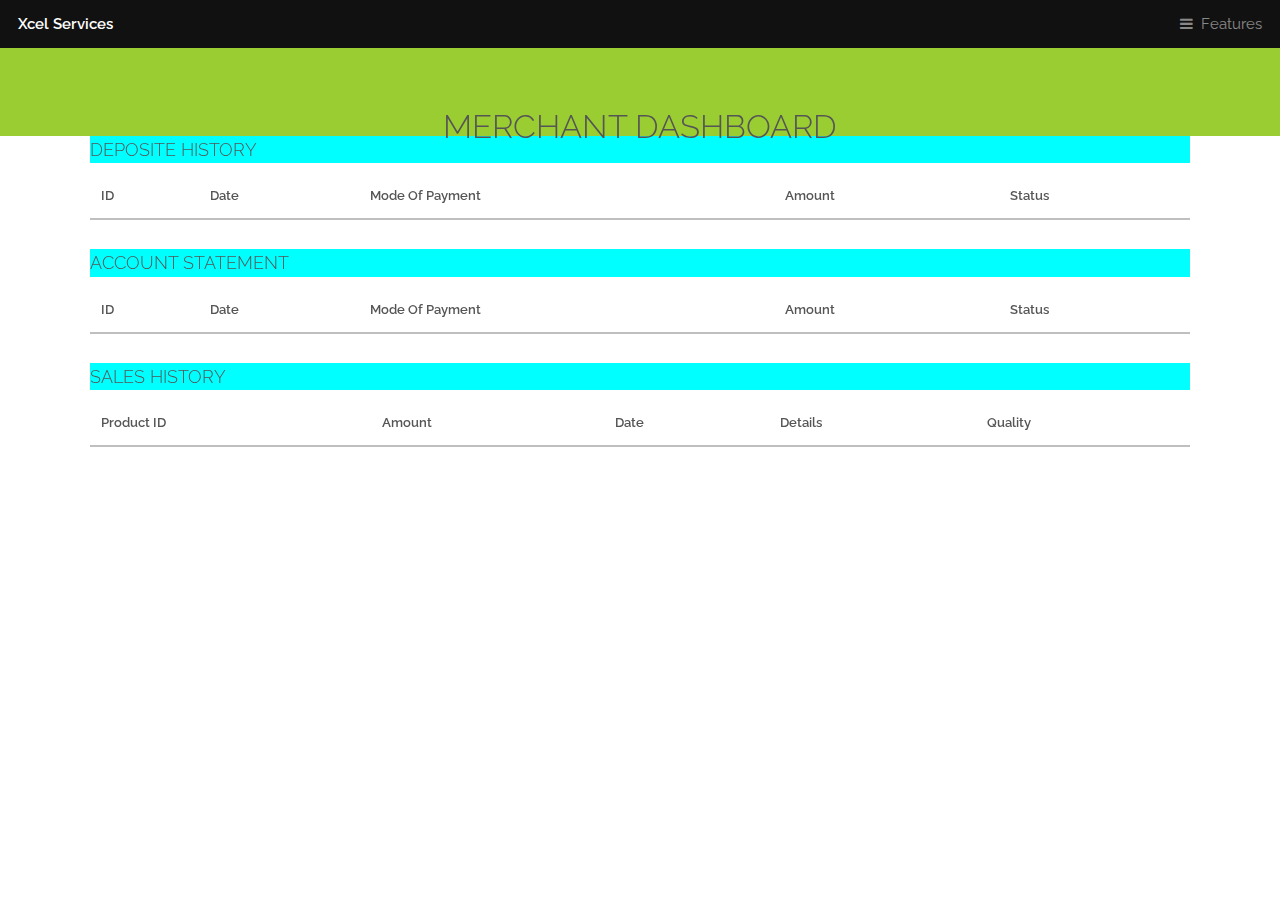
==== index.html @ 12b99ee1 "login merchant" ====
<!DOCTYPE HTML>

<html>
	<head>
		<title>XcelService</title>
		<meta charset="utf-8" />
		<meta name="viewport" content="width=device-width, initial-scale=1, user-scalable=no" />
		<meta name="description" content="" />
		<meta name="keywords" content="" />
		<link rel="stylesheet" href="assets/css/main.css" />
		<link rel="stylesheet" type="text/css" href="https://cdn.datatables.net/1.10.19/css/jquery.dataTables.min.css">
		<script src="https://ajax.googleapis.com/ajax/libs/jquery/3.4.0/jquery.min.js"></script>
		<link rel="stylesheet" type="text/css" href="css/style.css">

	</head>
	<body class="is-preload">

		<!-- Header -->
			<header id="header">
				<a class="logo" href="index.html">Xcel Services</a>
				<nav>
					<a href="#menu">Features</a>
				</nav>
			</header>
			<!-- Nav -->
			<nav id="menu">
				<ul class="links">
					<li><a href="">profile</a></li>
					<li><a href="changepassword.html">Change Password</a></li>
					<li><a href="" id="logout">Logout</a></li>
						</ul>
			</nav>

				<section class="wrapper">
				<div class="inner">
					<header class="special">
						<h2>Merchant DASHBOARD</h2>
					</header>
					</div>
					</section>
<!-- ------Table -->
<div class="inner">
<h3 class="H3">Deposite History</h3>
<table id="merchantlist" class="table table-bordered table-responsive-lg" >
	<thead class="dash-box dash-box-color-3">
	  <tr>
		<th>ID</th>
		<th>Date</th>
		<th>Mode Of Payment</th>
		<th>Amount</th>
		<th>Status</th>
		
	  </tr>
	</thead>
	<tbody>

	</tbody>
  </table>
	<h3 class="H3">Account Statement </h3>
	<table id="account" class="table table-bordered table-responsive-lg" >
		<thead class="dash-box dash-box-color-3">
		  <tr>
			<th>ID</th>
			<th>Date</th>
			<th>Mode Of Payment</th>
			<th>Amount</th>
			<th>Status</th>
			
		  </tr>
		</thead>
		<tbody>
	
		</tbody>
	  </table>
  
	<h3 class="H3">Sales History</h3>
	<table id="sales" class="table table-bordered table-responsive-lg" >
		<thead class="dash-box dash-box-color-3">
		  <tr>
			<th>Product ID </th>
			<th>Amount</th>
			<th>Date </th> 
			<th>Details </th>
			<th>Quality</th>
		   
		  </tr>
		</thead>
		<tbody>
	
		</tbody>
	  </table>
 
 
  </div>

		<!-- Scripts -->
			<script src="assets/js/jquery.min.js"></script>
			<script src="assets/js/browser.min.js"></script>
			<script src="assets/js/breakpoints.min.js"></script>
			<script src="assets/js/util.js"></script>
			<script src="assets/js/main.js"></script>
			<!--Data tables -->
			<script src="https://cdn.datatables.net/1.10.19/js/jquery.dataTables.min.js"></script>
  <script>
	$(document).ready(function () {
		$('#merchantlist').DataTable();
	});
</script>
<script>
	$(document).ready(function () {
		$('#sales').DataTable();
	});
</script>
<script>
	$(document).ready(function () {
		$('#account').DataTable();
	});
</script>

	</body>
</html>
---- assets/css/main.css ----
@import url(font-awesome.min.css);
@import url("https://fonts.googleapis.com/css?family=Raleway:200,300,400,500,600");
/*
	Industrious by TEMPLATED
	templated.co @templatedco
	Released for free under the Creative Commons Attribution 3.0 license (templated.co/license)
*/
/* Basic */
@-ms-viewport {
  width: device-width; }
body {
  -ms-overflow-style: scrollbar; }

@media screen and (max-width: 480px) {
  html, body {
    min-width: 320px; } }
html {
  box-sizing: border-box; }

*, *:before, *:after {
  box-sizing: inherit; }

body {
  background: #ffffff; }
  body.is-preload *, body.is-preload *:before, body.is-preload *:after {
    -moz-animation: none !important;
    -webkit-animation: none !important;
    -ms-animation: none !important;
    animation: none !important;
    -moz-transition: none !important;
    -webkit-transition: none !important;
    -ms-transition: none !important;
    transition: none !important; }

html, body, div, span, applet, object,
iframe, h1, h2, h3, h4, h5, h6, p, blockquote,
pre, a, abbr, acronym, address, big, cite,
code, del, dfn, em, img, ins, kbd, q, s, samp,
small, strike, strong, sub, sup, tt, var, b,
u, i, center, dl, dt, dd, ol, ul, li, fieldset,
form, label, legend, table, caption, tbody,
tfoot, thead, tr, th, td, article, aside,
canvas, details, embed, figure, figcaption,
footer, header, hgroup, menu, nav, output, ruby,
section, summary, time, mark, audio, video {
  margin: 0;
  padding: 0;
  border: 0;
  font-size: 100%;
  font: inherit;
  vertical-align: baseline; }

article, aside, details, figcaption, figure,
footer, header, hgroup, menu, nav, section {
  display: block; }

body {
  line-height: 1; }

ol, ul {
  list-style: none; }

blockquote, q {
  quotes: none; }
  blockquote:before, blockquote:after, q:before, q:after {
    content: '';
    content: none; }

table {
  border-collapse: collapse;
  border-spacing: 0; }

body {
  -webkit-text-size-adjust: none; }

mark {
  background-color: transparent;
  color: inherit; }

input::-moz-focus-inner {
  border: 0;
  padding: 0; }

input, select, textarea {
  -moz-appearance: none;
  -webkit-appearance: none;
  -ms-appearance: none;
  appearance: none; }

/* Typography */
html {
  font-size: 13pt; }
  @media screen and (max-width: 1680px) {
    html {
      font-size: 11pt; } }
  @media screen and (max-width: 980px) {
    html {
      font-size: 12pt; } }
  @media screen and (max-width: 480px) {
    html {
      font-size: 11pt; } }

body {
  background-color: #ffffff;
  color: #444444; }

body, input, select, textarea {
  font-family: "Raleway", Arial, Helvetica, sans-serif;
  font-weight: 400;
  font-size: 1rem;
  line-height: 1.65; }

a {
  -moz-transition: color 0.2s ease-in-out;
  -webkit-transition: color 0.2s ease-in-out;
  -ms-transition: color 0.2s ease-in-out;
  transition: color 0.2s ease-in-out;
  text-decoration: underline; }
  a:hover {
    text-decoration: none; }

strong, b {
  font-weight: 600; }

em, i {
  font-style: italic; }

p {
  margin: 0 0 2rem 0; }

header.special {
  text-align: center;
  margin-bottom: 4rem; 
}
  header.special p {
    max-width: 75%;
    margin-left: auto;
    margin-right: auto; }

h1, h2, h3, h4, h5, h6 {
  font-weight: 300;
  line-height: 1.5;
  text-transform: uppercase;
  margin: 0 0 1.5rem 0; }
  h1 a, h2 a, h3 a, h4 a, h5 a, h6 a {
    color: inherit;
    text-decoration: none; }

h1 {
  font-size: 3rem;
  line-height: 1.2; }

h2 {
  font-size: 2.25rem;
  line-height: 1.3; }

h3 {
  font-size: 1.25rem; }

h4 {
  font-size: 1rem; }

h5 {
  font-size: 0.9rem; }

h6 {
  font-size: 0.7rem; }

@media screen and (max-width: 736px) {
  h1 {
    font-size: 2.75rem;
    line-height: 1.3; }

  h2 {
    font-size: 1.75rem;
    line-height: 1.5; }

  h3 {
    font-size: 1.25rem; } }
sub {
  font-size: 0.8rem;
  position: relative;
  top: 0.5rem; }

sup {
  font-size: 0.8rem;
  position: relative;
  top: -0.5rem; }

blockquote {
  border-left: solid 0.5rem;
  font-style: italic;
  margin: 0 0 2rem 0;
  padding: 1rem 0 1rem 2rem; }

code {
  border-radius: 4px;
  border: solid 1px;
  font-family: "Courier New", monospace;
  font-size: 0.9rem;
  margin: 0 0.25rem;
  padding: 0.25rem 0.65rem; }

pre {
  -webkit-overflow-scrolling: touch;
  font-family: "Courier New", monospace;
  font-size: 0.9rem;
  margin: 0 0 2rem 0; }
  pre code {
    display: block;
    line-height: 1.75;
    padding: 1rem 1.5rem;
    overflow-x: auto; }

hr {
  border: 0;
  border-bottom: solid 1px;
  margin: 2rem 0; }
  hr.major {
    margin: 4rem 0; }

input, select, textarea {
  color: #555555; }

a {
  color: #ce1b28; }

strong, b {
  color: #555555; }

h1, h2, h3, h4, h5, h6 {
  color: #555555; }

blockquote {
  border-left-color: rgba(0, 0, 0, 0.25); }

code {
  background: rgba(0, 0, 0, 0.075);
  border-color: rgba(0, 0, 0, 0.25); }

hr {
  border-bottom-color: rgba(0, 0, 0, 0.25); }

/* Inner */
.inner {
  margin: 0 auto;
  width: 75rem;
  max-width: calc(100% - 6rem); }
  @media screen and (max-width: 480px) {
    .inner {
      max-width: calc(100% - 3rem); } }

/* Button */
input[type="submit"],
input[type="reset"],
input[type="button"],
button,
.button {
  -moz-appearance: none;
  -webkit-appearance: none;
  -ms-appearance: none;
  appearance: none;
  -moz-transition: background-color 0.2s ease-in-out, box-shadow 0.2s ease-in-out, color 0.2s ease-in-out;
  -webkit-transition: background-color 0.2s ease-in-out, box-shadow 0.2s ease-in-out, color 0.2s ease-in-out;
  -ms-transition: background-color 0.2s ease-in-out, box-shadow 0.2s ease-in-out, color 0.2s ease-in-out;
  transition: background-color 0.2s ease-in-out, box-shadow 0.2s ease-in-out, color 0.2s ease-in-out;
  border: 0;
  border-radius: 4px;
  cursor: pointer;
  display: inline-block;
  font-weight: 600;
  height: 3.25rem;
  line-height: 3.25rem;
  padding: 0 1.75rem;
  text-align: center;
  text-decoration: none;
  white-space: nowrap; }
  input[type="submit"].small,
  input[type="reset"].small,
  input[type="button"].small,
  button.small,
  .button.small {
    font-size: 0.8rem;
    height: 2.4375rem;
    line-height: 2.4375rem;
    padding: 0 1.25rem; }
  input[type="submit"].large,
  input[type="reset"].large,
  input[type="button"].large,
  button.large,
  .button.large {
    font-size: 1.35rem;
    height: 4.0625rem;
    line-height: 4.0625rem;
    padding: 0 2rem; }
  input[type="submit"].wide,
  input[type="reset"].wide,
  input[type="button"].wide,
  button.wide,
  .button.wide {
    min-width: 13rem; }
  input[type="submit"].icon:before,
  input[type="reset"].icon:before,
  input[type="button"].icon:before,
  button.icon:before,
  .button.icon:before {
    margin-right: 0.5rem; }
  input[type="submit"].fit,
  input[type="reset"].fit,
  input[type="button"].fit,
  button.fit,
  .button.fit {
    width: 100%; }
  input[type="submit"].disabled, input[type="submit"]:disabled,
  input[type="reset"].disabled,
  input[type="reset"]:disabled,
  input[type="button"].disabled,
  input[type="button"]:disabled,
  button.disabled,
  button:disabled,
  .button.disabled,
  .button:disabled {
    pointer-events: none;
    opacity: 0.25; }

input[type="submit"],
input[type="reset"],
input[type="button"],
button,
.button {
  background-color: transparent;
  box-shadow: inset 0 0 0 1px #555555;
  color: #555555 !important; }
  input[type="submit"]:hover,
  input[type="reset"]:hover,
  input[type="button"]:hover,
  button:hover,
  .button:hover {
    box-shadow: inset 0 0 0 1px #ce1b28;
    color: #ce1b28 !important; }
    input[type="submit"]:hover:active,
    input[type="reset"]:hover:active,
    input[type="button"]:hover:active,
    button:hover:active,
    .button:hover:active {
      background-color: rgba(206, 27, 40, 0.25); }
  input[type="submit"].primary,
  input[type="reset"].primary,
  input[type="button"].primary,
  button.primary,
  .button.primary {
    box-shadow: none;
    background-color: #ce1b28;
    color: #ffffff !important; }
    input[type="submit"].primary:hover,
    input[type="reset"].primary:hover,
    input[type="button"].primary:hover,
    button.primary:hover,
    .button.primary:hover {
      background-color: #e2212f;
      box-shadow: none; }
      input[type="submit"].primary:hover:active,
      input[type="reset"].primary:hover:active,
      input[type="button"].primary:hover:active,
      button.primary:hover:active,
      .button.primary:hover:active {
        background-color: #b71824; }

/* Form */
form {
  margin: 0 0 2rem 0; }

input[type="text"],
input[type="password"],
input[type="email"],
input[type="tel"],
input[type="search"],
input[type="url"],
select,
textarea {
  -moz-appearance: none;
  -webkit-appearance: none;
  -ms-appearance: none;
  appearance: none;
  border-radius: 4px;
  border: none;
  border: solid 1px;
  color: inherit;
  display: block;
  outline: 0;
  padding: 0 1rem;
  text-decoration: none;
  width: 100%; }
  input[type="text"]:invalid,
  input[type="password"]:invalid,
  input[type="email"]:invalid,
  input[type="tel"]:invalid,
  input[type="search"]:invalid,
  input[type="url"]:invalid,
  select:invalid,
  textarea:invalid {
    box-shadow: none; }

label {
  display: block;
  font-size: 1rem;
  font-weight: 600;
  margin: 0 0 1rem 0; }

input[type="text"],
input[type="password"],
input[type="email"],
input[type="tel"],
input[type="search"],
input[type="url"] {
  height: 3.25rem; }

select {
  background-size: 1.25rem;
  background-repeat: no-repeat;
  background-position: calc(100% - 1rem) center;
  height: 3.25rem;
  padding-right: 3.25rem;
  text-overflow: ellipsis; }
  select:focus::-ms-value {
    background-color: transparent; }
  select::-ms-expand {
    display: none; }

textarea {
  padding: 0.75rem 1rem; }

input[type="checkbox"],
input[type="radio"] {
  -moz-appearance: none;
  -webkit-appearance: none;
  -ms-appearance: none;
  appearance: none;
  display: block;
  float: left;
  margin-right: -2rem;
  opacity: 0;
  width: 1rem;
  z-index: -1; }
  input[type="checkbox"] + label,
  input[type="radio"] + label {
    text-decoration: none;
    cursor: pointer;
    display: inline-block;
    font-size: 1rem;
    font-weight: 400;
    padding-left: 2.825rem;
    padding-right: 0.875rem;
    position: relative; }
    input[type="checkbox"] + label:before,
    input[type="radio"] + label:before {
      -moz-osx-font-smoothing: grayscale;
      -webkit-font-smoothing: antialiased;
      font-family: FontAwesome;
      font-style: normal;
      font-weight: normal;
      text-transform: none !important; }
    input[type="checkbox"] + label:before,
    input[type="radio"] + label:before {
      border-radius: 4px;
      border: solid 1px;
      content: '';
      display: inline-block;
      height: 1.95rem;
      left: 0;
      line-height: 1.86875rem;
      position: absolute;
      text-align: center;
      top: -0.1625rem;
      width: 1.95rem; }
  input[type="checkbox"]:checked + label:before,
  input[type="radio"]:checked + label:before {
    content: '\f00c'; }

input[type="checkbox"] + label:before {
  border-radius: 4px; }

input[type="radio"] + label:before {
  border-radius: 100%; }

::-webkit-input-placeholder {
  opacity: 1.0; }

:-moz-placeholder {
  opacity: 1.0; }

::-moz-placeholder {
  opacity: 1.0; }

:-ms-input-placeholder {
  opacity: 1.0; }

label {
  color: #555555; }

input[type="text"],
input[type="password"],
input[type="email"],
input[type="tel"],
input[type="search"],
input[type="url"],
select,
textarea {
  background-color: rgba(0, 0, 0, 0.075);
  border-color: rgba(0, 0, 0, 0.25); }
  input[type="text"]:focus,
  input[type="password"]:focus,
  input[type="email"]:focus,
  input[type="tel"]:focus,
  input[type="search"]:focus,
  input[type="url"]:focus,
  select:focus,
  textarea:focus {
    border-color: #ce1b28;
    box-shadow: 0 0 0 1px #ce1b28; }

select {
  background-image: url("data:image/svg+xml;charset=utf8,%3Csvg xmlns='http://www.w3.org/2000/svg' width='40' height='40' preserveAspectRatio='none' viewBox='0 0 40 40'%3E%3Cpath d='M9.4,12.3l10.4,10.4l10.4-10.4c0.2-0.2,0.5-0.4,0.9-0.4c0.3,0,0.6,0.1,0.9,0.4l3.3,3.3c0.2,0.2,0.4,0.5,0.4,0.9 c0,0.4-0.1,0.6-0.4,0.9L20.7,31.9c-0.2,0.2-0.5,0.4-0.9,0.4c-0.3,0-0.6-0.1-0.9-0.4L4.3,17.3c-0.2-0.2-0.4-0.5-0.4-0.9 c0-0.4,0.1-0.6,0.4-0.9l3.3-3.3c0.2-0.2,0.5-0.4,0.9-0.4S9.1,12.1,9.4,12.3z' fill='rgba(0, 0, 0, 0.25)' /%3E%3C/svg%3E"); }
  select option {
    color: #444444;
    background-color: #ffffff; }

input[type="checkbox"] + label,
input[type="radio"] + label {
  color: #444444; }
  input[type="checkbox"] + label:before,
  input[type="radio"] + label:before {
    background: rgba(0, 0, 0, 0.075);
    border-color: rgba(0, 0, 0, 0.25); }
input[type="checkbox"]:checked + label:before,
input[type="radio"]:checked + label:before {
  background-color: #ce1b28;
  border-color: #ce1b28;
  color: #ffffff; }
input[type="checkbox"]:focus + label:before,
input[type="radio"]:focus + label:before {
  border-color: #ce1b28;
  box-shadow: 0 0 0 1px #ce1b28; }

::-webkit-input-placeholder {
  color: #bbbbbb !important; }

:-moz-placeholder {
  color: #bbbbbb !important; }

::-moz-placeholder {
  color: #bbbbbb !important; }

:-ms-input-placeholder {
  color: #bbbbbb !important; }

/* List */
ol {
  list-style: decimal;
  margin: 0 0 2rem 0;
  padding-left: 1.25rem; }
  ol li {
    padding-left: 0.25rem; }

ul {
  list-style: disc;
  margin: 0 0 2rem 0;
  padding-left: 1rem; }
  ul li {
    padding-left: 0.325rem; }
  ul.plain {
    list-style: none;
    padding-left: 0; }
    ul.plain li {
      margin-bottom: 1rem; }
      ul.plain li .icon {
        border-radius: 4px;
        color: #ffffff;
        display: inline-block;
        margin-right: 1rem;
        text-align: center;
        width: 2rem;
        height: 2rem;
        line-height: 2rem;
        background: rgba(0, 0, 0, 0.5); }
  ul.alt {
    list-style: none;
    padding-left: 0; }
    ul.alt li {
      border-top: solid 1px;
      padding: 0.75rem 0; }
      ul.alt li:first-child {
        border-top: 0;
        padding-top: 0; }
      ul.alt li:last-child {
        padding-bottom: 0; }

dl {
  margin: 0 0 2rem 0; }
  dl dt {
    display: block;
    font-weight: 600;
    margin: 0 0 1rem 0; }
  dl dd {
    margin-left: 1.5rem; }

ul.alt li {
  border-top-color: rgba(0, 0, 0, 0.25); }
.wrapper{
  background-color: yellowgreen;
height: 6px;}
/* Table */
.table-wrapper {
  -webkit-overflow-scrolling: touch;
  overflow-x: auto; }

table {
  margin: 0 0 2rem 0;
  width: 100%; }
  table tbody tr {
    border: solid 1px;
    border-left: 0;
    border-right: 0; }
  table td {
    padding: 0.75rem 0.75rem; }
  table th {
    font-size: 0.9rem;
    font-weight: 600;
    padding: 0 0.75rem 0.75rem 0.75rem;
    text-align: left; }
  table thead {
    border-bottom: solid 2px; }
  table tfoot {
    border-top: solid 2px; }
  table.alt {
    border-collapse: separate; }
    table.alt tbody tr td {
      border: solid 1px;
      border-left-width: 0;
      border-top-width: 0; }
      table.alt tbody tr td:first-child {
        border-left-width: 1px; }
    table.alt tbody tr:first-child td {
      border-top-width: 1px; }
    table.alt thead {
      border-bottom: 0; }
    table.alt tfoot {
      border-top: 0; }

table tbody tr {
  border-color: rgba(0, 0, 0, 0.25); }
  table tbody tr:nth-child(2n + 1) {
    background-color: rgba(0, 0, 0, 0.075); }
table th {
  color: #555555; }
table thead {
  border-bottom-color: rgba(0, 0, 0, 0.25); }
table tfoot {
  border-top-color: rgba(0, 0, 0, 0.25); }
table.alt tbody tr td {
  border-color: rgba(0, 0, 0, 0.25); }

/* Highlights */
.highlights {
  width: 100%;
  margin: 2.5rem 0;
  display: -moz-flex;
  display: -webkit-flex;
  display: -ms-flex;
  display: flex;
  -moz-flex-wrap: wrap;
  -webkit-flex-wrap: wrap;
  -ms-flex-wrap: wrap;
  flex-wrap: wrap;
  /* background-color: #111111; */
  -moz-align-items: -moz-stretch;
  -webkit-align-items: -webkit-stretch;
  -ms-align-items: -ms-stretch;
  align-items: stretch; }
  .highlights > * {
    -moz-flex-shrink: 1;
    -webkit-flex-shrink: 1;
    -ms-flex-shrink: 1;
    flex-shrink: 1;
    -moz-flex-grow: 0;
    -webkit-flex-grow: 0;
    -ms-flex-grow: 0;
    flex-grow: 0; }
  .highlights > * {
    width: 33.3333333333%; }
  .highlights > * {
    padding: 1.5rem;
    width: calc(33.3333333333% + 1rem); }
  .highlights > :nth-child(-n + 3) {
    padding-top: 0; }
  .highlights > :nth-last-child(-n + 3) {
    padding-bottom: 0; }
  .highlights > :nth-child(3n + 1) {
    padding-left: 0; }
  .highlights > :nth-child(3n) {
    padding-right: 0; }
  .highlights > :nth-child(3n + 1),
  .highlights > :nth-child(3n) {
    width: calc(33.3333333333% + -0.5rem); }
  .highlights .content {
    border-radius: 4px;
    height: 100%;
    background-color: #ce1b28;
    padding: 3rem;
    text-align: center; }
    .highlights .content .icon {
      font-size: 5rem; }
  .highlights > div > :last-child {
    margin-bottom: 0; }
  @media screen and (max-width: 980px) {
    .highlights > * {
      width: 50%; }
    .highlights > * {
      padding: 1rem;
      width: calc(33.3333333333% + 0.6666666667rem); }
    .highlights > :nth-child(-n + 3) {
      padding-top: 1rem; }
    .highlights > :nth-last-child(-n + 3) {
      padding-bottom: 1rem; }
    .highlights > :nth-child(3n + 1) {
      padding-left: 1rem; }
    .highlights > :nth-child(3n) {
      padding-right: 1rem; }
    .highlights > :nth-child(3n + 1),
    .highlights > :nth-child(3n) {
      padding: 1rem;
      width: calc(50% + 1rem); }
    .highlights > * {
      padding: 1rem;
      width: calc(50% + 1rem); }
    .highlights > :nth-child(-n + 2) {
      padding-top: 0; }
    .highlights > :nth-last-child(-n + 2) {
      padding-bottom: 0; }
    .highlights > :nth-child(2n + 1) {
      padding-left: 0; }
    .highlights > :nth-child(2n) {
      padding-right: 0; }
    .highlights > :nth-child(2n + 1),
    .highlights > :nth-child(2n) {
      width: calc(50% + 0rem); }
    .highlights .content {
      padding: 2rem; } }
  @media screen and (max-width: 736px) {
    .highlights > * {
      width: 100%; }
    .highlights > * {
      padding: 1rem;
      width: calc(33.3333333333% + 0.6666666667rem); }
    .highlights > :nth-child(-n + 3) {
      padding-top: 1rem; }
    .highlights > :nth-last-child(-n + 3) {
      padding-bottom: 1rem; }
    .highlights > :nth-child(3n + 1) {
      padding-left: 1rem; }
    .highlights > :nth-child(3n) {
      padding-right: 1rem; }
    .highlights > :nth-child(3n + 1),
    .highlights > :nth-child(3n) {
      padding: 1rem;
      width: calc(100% + 2rem); }
    .highlights > * {
      padding: 1rem;
      width: calc(50% + 1rem); }
    .highlights > :nth-child(-n + 2) {
      padding-top: 1rem; }
    .highlights > :nth-last-child(-n + 2) {
      padding-bottom: 1rem; }
    .highlights > :nth-child(2n + 1) {
      padding-left: 1rem; }
    .highlights > :nth-child(2n) {
      padding-right: 1rem; }
    .highlights > :nth-child(2n + 1),
    .highlights > :nth-child(2n) {
      padding: 1rem;
      width: calc(100% + 2rem); }
    .highlights > * {
      padding: 1rem;
      width: calc(100% + 2rem); }
    .highlights > :nth-child(-n + 1) {
      padding-top: 0; }
    .highlights > :nth-last-child(-n + 1) {
      padding-bottom: 0; }
    .highlights > :nth-child(1n + 1) {
      padding-left: 0; }
    .highlights > :nth-child(1n) {
      padding-right: 0; }
    .highlights > :nth-child(1n + 1),
    .highlights > :nth-child(1n) {
      width: calc(100% + 1rem); } }

.highlights .content {
  background: #111111;
  box-shadow: 0px 0px 4px 1px rgba(0, 0, 0, 0.025); }

/* Testimonials */
.testimonials {
  margin: 2.5rem 0;
  width: 100%;
  display: -moz-flex;
  display: -webkit-flex;
  display: -ms-flex;
  display: flex;
  -moz-flex-wrap: wrap;
  -webkit-flex-wrap: wrap;
  -ms-flex-wrap: wrap;
  flex-wrap: wrap;
  -moz-align-items: -moz-stretch;
  -webkit-align-items: -webkit-stretch;
  -ms-align-items: -ms-stretch;
  align-items: stretch; }
  .testimonials > * {
    -moz-flex-shrink: 1;
    -webkit-flex-shrink: 1;
    -ms-flex-shrink: 1;
    flex-shrink: 1;
    -moz-flex-grow: 0;
    -webkit-flex-grow: 0;
    -ms-flex-grow: 0;
    flex-grow: 0; }
  .testimonials > * {
    width: 33.3333333333%; }
  .testimonials > * {
    padding: 1.5rem;
    width: calc(33.3333333333% + 1rem); }
  .testimonials > :nth-child(-n + 3) {
    padding-top: 0; }
  .testimonials > :nth-last-child(-n + 3) {
    padding-bottom: 0; }
  .testimonials > :nth-child(3n + 1) {
    padding-left: 0; }
  .testimonials > :nth-child(3n) {
    padding-right: 0; }
  .testimonials > :nth-child(3n + 1),
  .testimonials > :nth-child(3n) {
    width: calc(33.3333333333% + -0.5rem); }
  .testimonials .content {
    border-radius: 4px;
    height: 100%;
    padding: 3rem; }
    .testimonials .content .author {
      display: -moz-flex;
      display: -webkit-flex;
      display: -ms-flex;
      display: flex;
      -moz-align-items: center;
      -webkit-align-items: center;
      -ms-align-items: center;
      align-items: center; }
      .testimonials .content .author blockquote {
        margin: 0; }
      .testimonials .content .author .image {
        margin-right: 2rem;
        width: 20%; }
        .testimonials .content .author .image img {
          border-radius: 100%;
          max-width: 100%; }
    .testimonials .content .credit {
      font-size: 0.75rem; }
    .testimonials .content p:last-child {
      margin: 0; }
  .testimonials > div > :last-child {
    margin-bottom: 0; }
  @media screen and (max-width: 980px) {
    .testimonials > * {
      width: 50%; }
    .testimonials > * {
      padding: 1rem;
      width: calc(33.3333333333% + 0.6666666667rem); }
    .testimonials > :nth-child(-n + 3) {
      padding-top: 1rem; }
    .testimonials > :nth-last-child(-n + 3) {
      padding-bottom: 1rem; }
    .testimonials > :nth-child(3n + 1) {
      padding-left: 1rem; }
    .testimonials > :nth-child(3n) {
      padding-right: 1rem; }
    .testimonials > :nth-child(3n + 1),
    .testimonials > :nth-child(3n) {
      padding: 1rem;
      width: calc(50% + 1rem); }
    .testimonials > * {
      padding: 1rem;
      width: calc(50% + 1rem); }
    .testimonials > :nth-child(-n + 2) {
      padding-top: 0; }
    .testimonials > :nth-last-child(-n + 2) {
      padding-bottom: 0; }
    .testimonials > :nth-child(2n + 1) {
      padding-left: 0; }
    .testimonials > :nth-child(2n) {
      padding-right: 0; }
    .testimonials > :nth-child(2n + 1),
    .testimonials > :nth-child(2n) {
      width: calc(50% + 0rem); }
    .testimonials .content {
      padding: 2rem; } }
  @media screen and (max-width: 736px) {
    .testimonials > * {
      width: 100%; }
    .testimonials > * {
      padding: 1rem;
      width: calc(33.3333333333% + 0.6666666667rem); }
    .testimonials > :nth-child(-n + 3) {
      padding-top: 1rem; }
    .testimonials > :nth-last-child(-n + 3) {
      padding-bottom: 1rem; }
    .testimonials > :nth-child(3n + 1) {
      padding-left: 1rem; }
    .testimonials > :nth-child(3n) {
      padding-right: 1rem; }
    .testimonials > :nth-child(3n + 1),
    .testimonials > :nth-child(3n) {
      padding: 1rem;
      width: calc(100% + 2rem); }
    .testimonials > * {
      padding: 1rem;
      width: calc(50% + 1rem); }
    .testimonials > :nth-child(-n + 2) {
      padding-top: 1rem; }
    .testimonials > :nth-last-child(-n + 2) {
      padding-bottom: 1rem; }
    .testimonials > :nth-child(2n + 1) {
      padding-left: 1rem; }
    .testimonials > :nth-child(2n) {
      padding-right: 1rem; }
    .testimonials > :nth-child(2n + 1),
    .testimonials > :nth-child(2n) {
      padding: 1rem;
      width: calc(100% + 2rem); }
    .testimonials > * {
      padding: 1rem;
      width: calc(100% + 2rem); }
    .testimonials > :nth-child(-n + 1) {
      padding-top: 0; }
    .testimonials > :nth-last-child(-n + 1) {
      padding-bottom: 0; }
    .testimonials > :nth-child(1n + 1) {
      padding-left: 0; }
    .testimonials > :nth-child(1n) {
      padding-right: 0; }
    .testimonials > :nth-child(1n + 1),
    .testimonials > :nth-child(1n) {
      width: calc(100% + 1rem); } }

.testimonials .content {
  background: #ffffff;
  box-shadow: 0px 0px 4px 1px rgba(0, 0, 0, 0.025); }
  .testimonials .content .credit strong {
    color: #ce1b28; }

/* Actions */
ul.actions {
  display: -moz-flex;
  display: -webkit-flex;
  display: -ms-flex;
  display: flex;
  cursor: default;
  list-style: none;
  margin-left: -1rem;
  padding-left: 0; }
  ul.actions li {
    padding: 0 0 0 1rem;
    vertical-align: middle; }
  ul.actions.special {
    -moz-justify-content: center;
    -webkit-justify-content: center;
    -ms-justify-content: center;
    justify-content: center;
    width: calc(100% + 1rem); }
  ul.actions.stacked {
    -moz-flex-direction: column;
    -webkit-flex-direction: column;
    -ms-flex-direction: column;
    flex-direction: column;
    margin-left: 0; }
    ul.actions.stacked li {
      padding: 1.3rem 0 0 0; }
      ul.actions.stacked li:first-child {
        padding-top: 0; }
  ul.actions.fit {
    width: calc(100% + 1rem); }
    ul.actions.fit li {
      -moz-flex-grow: 1;
      -webkit-flex-grow: 1;
      -ms-flex-grow: 1;
      flex-grow: 1;
      -moz-flex-shrink: 1;
      -webkit-flex-shrink: 1;
      -ms-flex-shrink: 1;
      flex-shrink: 1;
      width: 100%; }
      ul.actions.fit li > * {
        width: 100%; }
    ul.actions.fit.stacked {
      width: 100%; }
  @media screen and (max-width: 480px) {
    ul.actions:not(.fixed) {
      -moz-flex-direction: column;
      -webkit-flex-direction: column;
      -ms-flex-direction: column;
      flex-direction: column;
      margin-left: 0;
      width: 100% !important; }
      ul.actions:not(.fixed) li {
        -moz-flex-grow: 1;
        -webkit-flex-grow: 1;
        -ms-flex-grow: 1;
        flex-grow: 1;
        -moz-flex-shrink: 1;
        -webkit-flex-shrink: 1;
        -ms-flex-shrink: 1;
        flex-shrink: 1;
        padding: 1rem 0 0 0;
        text-align: center;
        width: 100%; }
        ul.actions:not(.fixed) li > * {
          width: 100%; }
        ul.actions:not(.fixed) li:first-child {
          padding-top: 0; }
        ul.actions:not(.fixed) li input[type="submit"],
        ul.actions:not(.fixed) li input[type="reset"],
        ul.actions:not(.fixed) li input[type="button"],
        ul.actions:not(.fixed) li button,
        ul.actions:not(.fixed) li .button {
          width: 100%; }
          ul.actions:not(.fixed) li input[type="submit"].icon:before,
          ul.actions:not(.fixed) li input[type="reset"].icon:before,
          ul.actions:not(.fixed) li input[type="button"].icon:before,
          ul.actions:not(.fixed) li button.icon:before,
          ul.actions:not(.fixed) li .button.icon:before {
            margin-left: -0.5rem; } }

/* Grid */
.row {
  display: flex;
  flex-wrap: wrap;
  box-sizing: border-box; }
  .row > * {
    box-sizing: border-box; }
  .row.gtr-uniform > * > :last-child {
    margin-bottom: 0; }

.row > .imp {
  order: -1; }
.row > .col-1 {
  width: 8.3333333333%; }
.row > .off-1 {
  margin-left: 8.3333333333%; }
.row > .col-2 {
  width: 16.6666666667%; }
.row > .off-2 {
  margin-left: 16.6666666667%; }
.row > .col-3 {
  width: 25%; }
.row > .off-3 {
  margin-left: 25%; }
.row > .col-4 {
  width: 33.3333333333%; }
.row > .off-4 {
  margin-left: 33.3333333333%; }
.row > .col-5 {
  width: 41.6666666667%; }
.row > .off-5 {
  margin-left: 41.6666666667%; }
.row > .col-6 {
  width: 50%; }
.row > .off-6 {
  margin-left: 50%; }
.row > .col-7 {
  width: 58.3333333333%; }
.row > .off-7 {
  margin-left: 58.3333333333%; }
.row > .col-8 {
  width: 66.6666666667%; }
.row > .off-8 {
  margin-left: 66.6666666667%; }
.row > .col-9 {
  width: 75%; }
.row > .off-9 {
  margin-left: 75%; }
.row > .col-10 {
  width: 83.3333333333%; }
.row > .off-10 {
  margin-left: 83.3333333333%; }
.row > .col-11 {
  width: 91.6666666667%; }
.row > .off-11 {
  margin-left: 91.6666666667%; }
.row > .col-12 {
  width: 100%; }
.row > .off-12 {
  margin-left: 100%; }
.row.gtr-0 {
  margin-top: 0;
  margin-left: 0rem; }
  .row.gtr-0 > * {
    padding: 0 0 0 0rem; }
  .row.gtr-0.gtr-uniform {
    margin-top: 0rem; }
    .row.gtr-0.gtr-uniform > * {
      padding-top: 0rem; }
.row.gtr-25 {
  margin-top: 0;
  margin-left: -0.75rem; }
  .row.gtr-25 > * {
    padding: 0 0 0 0.75rem; }
  .row.gtr-25.gtr-uniform {
    margin-top: -0.75rem; }
    .row.gtr-25.gtr-uniform > * {
      padding-top: 0.75rem; }
.row.gtr-50 {
  margin-top: 0;
  margin-left: -1.5rem; }
  .row.gtr-50 > * {
    padding: 0 0 0 1.5rem; }
  .row.gtr-50.gtr-uniform {
    margin-top: -1.5rem; }
    .row.gtr-50.gtr-uniform > * {
      padding-top: 1.5rem; }
.row {
  margin-top: 0;
  margin-left: -3rem; }
  .row > * {
    padding: 0 0 0 3rem; }
  .row.gtr-uniform {
    margin-top: -3rem; }
    .row.gtr-uniform > * {
      padding-top: 3rem; }
.row.gtr-150 {
  margin-top: 0;
  margin-left: -4.5rem; }
  .row.gtr-150 > * {
    padding: 0 0 0 4.5rem; }
  .row.gtr-150.gtr-uniform {
    margin-top: -4.5rem; }
    .row.gtr-150.gtr-uniform > * {
      padding-top: 4.5rem; }
.row.gtr-200 {
  margin-top: 0;
  margin-left: -6rem; }
  .row.gtr-200 > * {
    padding: 0 0 0 6rem; }
  .row.gtr-200.gtr-uniform {
    margin-top: -6rem; }
    .row.gtr-200.gtr-uniform > * {
      padding-top: 6rem; }

@media screen and (max-width: 1680px) {
  .row {
    display: flex;
    flex-wrap: wrap;
    box-sizing: border-box; }
    .row > * {
      box-sizing: border-box; }
    .row.gtr-uniform > * > :last-child {
      margin-bottom: 0; }

  .row > .imp-xlarge {
    order: -1; }
  .row > .col-1-xlarge {
    width: 8.3333333333%; }
  .row > .off-1-xlarge {
    margin-left: 8.3333333333%; }
  .row > .col-2-xlarge {
    width: 16.6666666667%; }
  .row > .off-2-xlarge {
    margin-left: 16.6666666667%; }
  .row > .col-3-xlarge {
    width: 25%; }
  .row > .off-3-xlarge {
    margin-left: 25%; }
  .row > .col-4-xlarge {
    width: 33.3333333333%; }
  .row > .off-4-xlarge {
    margin-left: 33.3333333333%; }
  .row > .col-5-xlarge {
    width: 41.6666666667%; }
  .row > .off-5-xlarge {
    margin-left: 41.6666666667%; }
  .row > .col-6-xlarge {
    width: 50%; }
  .row > .off-6-xlarge {
    margin-left: 50%; }
  .row > .col-7-xlarge {
    width: 58.3333333333%; }
  .row > .off-7-xlarge {
    margin-left: 58.3333333333%; }
  .row > .col-8-xlarge {
    width: 66.6666666667%; }
  .row > .off-8-xlarge {
    margin-left: 66.6666666667%; }
  .row > .col-9-xlarge {
    width: 75%; }
  .row > .off-9-xlarge {
    margin-left: 75%; }
  .row > .col-10-xlarge {
    width: 83.3333333333%; }
  .row > .off-10-xlarge {
    margin-left: 83.3333333333%; }
  .row > .col-11-xlarge {
    width: 91.6666666667%; }
  .row > .off-11-xlarge {
    margin-left: 91.6666666667%; }
  .row > .col-12-xlarge {
    width: 100%; }
  .row > .off-12-xlarge {
    margin-left: 100%; }
  .row.gtr-0 {
    margin-top: 0;
    margin-left: 0rem; }
    .row.gtr-0 > * {
      padding: 0 0 0 0rem; }
    .row.gtr-0.gtr-uniform {
      margin-top: 0rem; }
      .row.gtr-0.gtr-uniform > * {
        padding-top: 0rem; }
  .row.gtr-25 {
    margin-top: 0;
    margin-left: -0.75rem; }
    .row.gtr-25 > * {
      padding: 0 0 0 0.75rem; }
    .row.gtr-25.gtr-uniform {
      margin-top: -0.75rem; }
      .row.gtr-25.gtr-uniform > * {
        padding-top: 0.75rem; }
  .row.gtr-50 {
    margin-top: 0;
    margin-left: -1.5rem; }
    .row.gtr-50 > * {
      padding: 0 0 0 1.5rem; }
    .row.gtr-50.gtr-uniform {
      margin-top: -1.5rem; }
      .row.gtr-50.gtr-uniform > * {
        padding-top: 1.5rem; }
  .row {
    margin-top: 0;
    margin-left: -3rem; }
    .row > * {
      padding: 0 0 0 3rem; }
    .row.gtr-uniform {
      margin-top: -3rem; }
      .row.gtr-uniform > * {
        padding-top: 3rem; }
  .row.gtr-150 {
    margin-top: 0;
    margin-left: -4.5rem; }
    .row.gtr-150 > * {
      padding: 0 0 0 4.5rem; }
    .row.gtr-150.gtr-uniform {
      margin-top: -4.5rem; }
      .row.gtr-150.gtr-uniform > * {
        padding-top: 4.5rem; }
  .row.gtr-200 {
    margin-top: 0;
    margin-left: -6rem; }
    .row.gtr-200 > * {
      padding: 0 0 0 6rem; }
    .row.gtr-200.gtr-uniform {
      margin-top: -6rem; }
      .row.gtr-200.gtr-uniform > * {
        padding-top: 6rem; } }
@media screen and (max-width: 1280px) {
  .row {
    display: flex;
    flex-wrap: wrap;
    box-sizing: border-box; }
    .row > * {
      box-sizing: border-box; }
    .row.gtr-uniform > * > :last-child {
      margin-bottom: 0; }

  .row > .imp-large {
    order: -1; }
  .row > .col-1-large {
    width: 8.3333333333%; }
  .row > .off-1-large {
    margin-left: 8.3333333333%; }
  .row > .col-2-large {
    width: 16.6666666667%; }
  .row > .off-2-large {
    margin-left: 16.6666666667%; }
  .row > .col-3-large {
    width: 25%; }
  .row > .off-3-large {
    margin-left: 25%; }
  .row > .col-4-large {
    width: 33.3333333333%; }
  .row > .off-4-large {
    margin-left: 33.3333333333%; }
  .row > .col-5-large {
    width: 41.6666666667%; }
  .row > .off-5-large {
    margin-left: 41.6666666667%; }
  .row > .col-6-large {
    width: 50%; }
  .row > .off-6-large {
    margin-left: 50%; }
  .row > .col-7-large {
    width: 58.3333333333%; }
  .row > .off-7-large {
    margin-left: 58.3333333333%; }
  .row > .col-8-large {
    width: 66.6666666667%; }
  .row > .off-8-large {
    margin-left: 66.6666666667%; }
  .row > .col-9-large {
    width: 75%; }
  .row > .off-9-large {
    margin-left: 75%; }
  .row > .col-10-large {
    width: 83.3333333333%; }
  .row > .off-10-large {
    margin-left: 83.3333333333%; }
  .row > .col-11-large {
    width: 91.6666666667%; }
  .row > .off-11-large {
    margin-left: 91.6666666667%; }
  .row > .col-12-large {
    width: 100%; }
  .row > .off-12-large {
    margin-left: 100%; }
  .row.gtr-0 {
    margin-top: 0;
    margin-left: 0rem; }
    .row.gtr-0 > * {
      padding: 0 0 0 0rem; }
    .row.gtr-0.gtr-uniform {
      margin-top: 0rem; }
      .row.gtr-0.gtr-uniform > * {
        padding-top: 0rem; }
  .row.gtr-25 {
    margin-top: 0;
    margin-left: -0.375rem; }
    .row.gtr-25 > * {
      padding: 0 0 0 0.375rem; }
    .row.gtr-25.gtr-uniform {
      margin-top: -0.375rem; }
      .row.gtr-25.gtr-uniform > * {
        padding-top: 0.375rem; }
  .row.gtr-50 {
    margin-top: 0;
    margin-left: -0.75rem; }
    .row.gtr-50 > * {
      padding: 0 0 0 0.75rem; }
    .row.gtr-50.gtr-uniform {
      margin-top: -0.75rem; }
      .row.gtr-50.gtr-uniform > * {
        padding-top: 0.75rem; }
  .row {
    margin-top: 0;
    margin-left: -1.5rem; }
    .row > * {
      padding: 0 0 0 1.5rem; }
    .row.gtr-uniform {
      margin-top: -1.5rem; }
      .row.gtr-uniform > * {
        padding-top: 1.5rem; }
  .row.gtr-150 {
    margin-top: 0;
    margin-left: -2.25rem; }
    .row.gtr-150 > * {
      padding: 0 0 0 2.25rem; }
    .row.gtr-150.gtr-uniform {
      margin-top: -2.25rem; }
      .row.gtr-150.gtr-uniform > * {
        padding-top: 2.25rem; }
  .row.gtr-200 {
    margin-top: 0;
    margin-left: -3rem; }
    .row.gtr-200 > * {
      padding: 0 0 0 3rem; }
    .row.gtr-200.gtr-uniform {
      margin-top: -3rem; }
      .row.gtr-200.gtr-uniform > * {
        padding-top: 3rem; } }
@media screen and (max-width: 980px) {
  .row {
    display: flex;
    flex-wrap: wrap;
    box-sizing: border-box; }
    .row > * {
      box-sizing: border-box; }
    .row.gtr-uniform > * > :last-child {
      margin-bottom: 0; }

  .row > .imp-medium {
    order: -1; }
  .row > .col-1-medium {
    width: 8.3333333333%; }
  .row > .off-1-medium {
    margin-left: 8.3333333333%; }
  .row > .col-2-medium {
    width: 16.6666666667%; }
  .row > .off-2-medium {
    margin-left: 16.6666666667%; }
  .row > .col-3-medium {
    width: 25%; }
  .row > .off-3-medium {
    margin-left: 25%; }
  .row > .col-4-medium {
    width: 33.3333333333%; }
  .row > .off-4-medium {
    margin-left: 33.3333333333%; }
  .row > .col-5-medium {
    width: 41.6666666667%; }
  .row > .off-5-medium {
    margin-left: 41.6666666667%; }
  .row > .col-6-medium {
    width: 50%; }
  .row > .off-6-medium {
    margin-left: 50%; }
  .row > .col-7-medium {
    width: 58.3333333333%; }
  .row > .off-7-medium {
    margin-left: 58.3333333333%; }
  .row > .col-8-medium {
    width: 66.6666666667%; }
  .row > .off-8-medium {
    margin-left: 66.6666666667%; }
  .row > .col-9-medium {
    width: 75%; }
  .row > .off-9-medium {
    margin-left: 75%; }
  .row > .col-10-medium {
    width: 83.3333333333%; }
  .row > .off-10-medium {
    margin-left: 83.3333333333%; }
  .row > .col-11-medium {
    width: 91.6666666667%; }
  .row > .off-11-medium {
    margin-left: 91.6666666667%; }
  .row > .col-12-medium {
    width: 100%; }
  .row > .off-12-medium {
    margin-left: 100%; }
  .row.gtr-0 {
    margin-top: 0;
    margin-left: 0rem; }
    .row.gtr-0 > * {
      padding: 0 0 0 0rem; }
    .row.gtr-0.gtr-uniform {
      margin-top: 0rem; }
      .row.gtr-0.gtr-uniform > * {
        padding-top: 0rem; }
  .row.gtr-25 {
    margin-top: 0;
    margin-left: -0.375rem; }
    .row.gtr-25 > * {
      padding: 0 0 0 0.375rem; }
    .row.gtr-25.gtr-uniform {
      margin-top: -0.375rem; }
      .row.gtr-25.gtr-uniform > * {
        padding-top: 0.375rem; }
  .row.gtr-50 {
    margin-top: 0;
    margin-left: -0.75rem; }
    .row.gtr-50 > * {
      padding: 0 0 0 0.75rem; }
    .row.gtr-50.gtr-uniform {
      margin-top: -0.75rem; }
      .row.gtr-50.gtr-uniform > * {
        padding-top: 0.75rem; }
  .row {
    margin-top: 0;
    margin-left: -1.5rem; }
    .row > * {
      padding: 0 0 0 1.5rem; }
    .row.gtr-uniform {
      margin-top: -1.5rem; }
      .row.gtr-uniform > * {
        padding-top: 1.5rem; }
  .row.gtr-150 {
    margin-top: 0;
    margin-left: -2.25rem; }
    .row.gtr-150 > * {
      padding: 0 0 0 2.25rem; }
    .row.gtr-150.gtr-uniform {
      margin-top: -2.25rem; }
      .row.gtr-150.gtr-uniform > * {
        padding-top: 2.25rem; }
  .row.gtr-200 {
    margin-top: 0;
    margin-left: -3rem; }
    .row.gtr-200 > * {
      padding: 0 0 0 3rem; }
    .row.gtr-200.gtr-uniform {
      margin-top: -3rem; }
      .row.gtr-200.gtr-uniform > * {
        padding-top: 3rem; } }
@media screen and (max-width: 736px) {
  .row {
    display: flex;
    flex-wrap: wrap;
    box-sizing: border-box; }
    .row > * {
      box-sizing: border-box; }
    .row.gtr-uniform > * > :last-child {
      margin-bottom: 0; }

  .row > .imp-small {
    order: -1; }
  .row > .col-1-small {
    width: 8.3333333333%; }
  .row > .off-1-small {
    margin-left: 8.3333333333%; }
  .row > .col-2-small {
    width: 16.6666666667%; }
  .row > .off-2-small {
    margin-left: 16.6666666667%; }
  .row > .col-3-small {
    width: 25%; }
  .row > .off-3-small {
    margin-left: 25%; }
  .row > .col-4-small {
    width: 33.3333333333%; }
  .row > .off-4-small {
    margin-left: 33.3333333333%; }
  .row > .col-5-small {
    width: 41.6666666667%; }
  .row > .off-5-small {
    margin-left: 41.6666666667%; }
  .row > .col-6-small {
    width: 50%; }
  .row > .off-6-small {
    margin-left: 50%; }
  .row > .col-7-small {
    width: 58.3333333333%; }
  .row > .off-7-small {
    margin-left: 58.3333333333%; }
  .row > .col-8-small {
    width: 66.6666666667%; }
  .row > .off-8-small {
    margin-left: 66.6666666667%; }
  .row > .col-9-small {
    width: 75%; }
  .row > .off-9-small {
    margin-left: 75%; }
  .row > .col-10-small {
    width: 83.3333333333%; }
  .row > .off-10-small {
    margin-left: 83.3333333333%; }
  .row > .col-11-small {
    width: 91.6666666667%; }
  .row > .off-11-small {
    margin-left: 91.6666666667%; }
  .row > .col-12-small {
    width: 100%; }
  .row > .off-12-small {
    margin-left: 100%; }
  .row.gtr-0 {
    margin-top: 0;
    margin-left: 0rem; }
    .row.gtr-0 > * {
      padding: 0 0 0 0rem; }
    .row.gtr-0.gtr-uniform {
      margin-top: 0rem; }
      .row.gtr-0.gtr-uniform > * {
        padding-top: 0rem; }
  .row.gtr-25 {
    margin-top: 0;
    margin-left: -0.3125rem; }
    .row.gtr-25 > * {
      padding: 0 0 0 0.3125rem; }
    .row.gtr-25.gtr-uniform {
      margin-top: -0.3125rem; }
      .row.gtr-25.gtr-uniform > * {
        padding-top: 0.3125rem; }
  .row.gtr-50 {
    margin-top: 0;
    margin-left: -0.625rem; }
    .row.gtr-50 > * {
      padding: 0 0 0 0.625rem; }
    .row.gtr-50.gtr-uniform {
      margin-top: -0.625rem; }
      .row.gtr-50.gtr-uniform > * {
        padding-top: 0.625rem; }
  .row {
    margin-top: 0;
    margin-left: -1.25rem; }
    .row > * {
      padding: 0 0 0 1.25rem; }
    .row.gtr-uniform {
      margin-top: -1.25rem; }
      .row.gtr-uniform > * {
        padding-top: 1.25rem; }
  .row.gtr-150 {
    margin-top: 0;
    margin-left: -1.875rem; }
    .row.gtr-150 > * {
      padding: 0 0 0 1.875rem; }
    .row.gtr-150.gtr-uniform {
      margin-top: -1.875rem; }
      .row.gtr-150.gtr-uniform > * {
        padding-top: 1.875rem; }
  .row.gtr-200 {
    margin-top: 0;
    margin-left: -2.5rem; }
    .row.gtr-200 > * {
      padding: 0 0 0 2.5rem; }
    .row.gtr-200.gtr-uniform {
      margin-top: -2.5rem; }
      .row.gtr-200.gtr-uniform > * {
        padding-top: 2.5rem; } }
@media screen and (max-width: 480px) {
  .row {
    display: flex;
    flex-wrap: wrap;
    box-sizing: border-box; }
    .row > * {
      box-sizing: border-box; }
    .row.gtr-uniform > * > :last-child {
      margin-bottom: 0; }

  .row > .imp-xsmall {
    order: -1; }
  .row > .col-1-xsmall {
    width: 8.3333333333%; }
  .row > .off-1-xsmall {
    margin-left: 8.3333333333%; }
  .row > .col-2-xsmall {
    width: 16.6666666667%; }
  .row > .off-2-xsmall {
    margin-left: 16.6666666667%; }
  .row > .col-3-xsmall {
    width: 25%; }
  .row > .off-3-xsmall {
    margin-left: 25%; }
  .row > .col-4-xsmall {
    width: 33.3333333333%; }
  .row > .off-4-xsmall {
    margin-left: 33.3333333333%; }
  .row > .col-5-xsmall {
    width: 41.6666666667%; }
  .row > .off-5-xsmall {
    margin-left: 41.6666666667%; }
  .row > .col-6-xsmall {
    width: 50%; }
  .row > .off-6-xsmall {
    margin-left: 50%; }
  .row > .col-7-xsmall {
    width: 58.3333333333%; }
  .row > .off-7-xsmall {
    margin-left: 58.3333333333%; }
  .row > .col-8-xsmall {
    width: 66.6666666667%; }
  .row > .off-8-xsmall {
    margin-left: 66.6666666667%; }
  .row > .col-9-xsmall {
    width: 75%; }
  .row > .off-9-xsmall {
    margin-left: 75%; }
  .row > .col-10-xsmall {
    width: 83.3333333333%; }
  .row > .off-10-xsmall {
    margin-left: 83.3333333333%; }
  .row > .col-11-xsmall {
    width: 91.6666666667%; }
  .row > .off-11-xsmall {
    margin-left: 91.6666666667%; }
  .row > .col-12-xsmall {
    width: 100%; }
  .row > .off-12-xsmall {
    margin-left: 100%; }
  .row.gtr-0 {
    margin-top: 0;
    margin-left: 0rem; }
    .row.gtr-0 > * {
      padding: 0 0 0 0rem; }
    .row.gtr-0.gtr-uniform {
      margin-top: 0rem; }
      .row.gtr-0.gtr-uniform > * {
        padding-top: 0rem; }
  .row.gtr-25 {
    margin-top: 0;
    margin-left: -0.3125rem; }
    .row.gtr-25 > * {
      padding: 0 0 0 0.3125rem; }
    .row.gtr-25.gtr-uniform {
      margin-top: -0.3125rem; }
      .row.gtr-25.gtr-uniform > * {
        padding-top: 0.3125rem; }
  .row.gtr-50 {
    margin-top: 0;
    margin-left: -0.625rem; }
    .row.gtr-50 > * {
      padding: 0 0 0 0.625rem; }
    .row.gtr-50.gtr-uniform {
      margin-top: -0.625rem; }
      .row.gtr-50.gtr-uniform > * {
        padding-top: 0.625rem; }
  .row {
    margin-top: 0;
    margin-left: -1.25rem; }
    .row > * {
      padding: 0 0 0 1.25rem; }
    .row.gtr-uniform {
      margin-top: -1.25rem; }
      .row.gtr-uniform > * {
        padding-top: 1.25rem; }
  .row.gtr-150 {
    margin-top: 0;
    margin-left: -1.875rem; }
    .row.gtr-150 > * {
      padding: 0 0 0 1.875rem; }
    .row.gtr-150.gtr-uniform {
      margin-top: -1.875rem; }
      .row.gtr-150.gtr-uniform > * {
        padding-top: 1.875rem; }
  .row.gtr-200 {
    margin-top: 0;
    margin-left: -2.5rem; }
    .row.gtr-200 > * {
      padding: 0 0 0 2.5rem; }
    .row.gtr-200.gtr-uniform {
      margin-top: -2.5rem; }
      .row.gtr-200.gtr-uniform > * {
        padding-top: 2.5rem; } }
/* Icon */
.icon {
  text-decoration: none;
  border-bottom: none;
  position: relative; }
  .icon:before {
    -moz-osx-font-smoothing: grayscale;
    -webkit-font-smoothing: antialiased;
    font-family: FontAwesome;
    font-style: normal;
    font-weight: normal;
    text-transform: none !important; }
  .icon > .label {
    display: none; }

/* Icons */
ul.icons {
  cursor: default;
  list-style: none;
  padding-left: 0; }
  ul.icons li {
    display: inline-block;
    padding: 0 1rem 0 0; }
    ul.icons li:last-child {
      padding-right: 0; }
    ul.icons li .icon:before {
      font-size: 2rem; }

/* Image */
.image {
  border-radius: 4px;
  border: 0;
  display: inline-block;
  position: relative; }
  .image img {
    border-radius: 4px;
    display: block; }
  .image.left, .image.right {
    max-width: 40%; }
    .image.left img, .image.right img {
      width: 100%; }
  .image.left {
    float: left;
    margin: 0 2rem 2rem 0;
    top: 0.25rem; }
  .image.right {
    float: right;
    margin: 0 0 2rem 2rem;
    top: 0.25rem; }
  .image.fit {
    display: block;
    margin: 0 0 2rem 0;
    width: 100%; }
    .image.fit img {
      width: 100%; }
  .image.main {
    display: block;
    margin: 0 0 3rem 0;
    width: 100%; }
    .image.main img {
      width: 100%; }

/* Wrapper */
.wrapper {
  padding: 8rem 0 6rem 0 ;
  position: relative;
  z-index: 1; }
  @media screen and (max-width: 1280px) {
    .wrapper {
      padding: 4rem 0 2rem 0 ; } }
  @media screen and (max-width: 736px) {
    .wrapper {
      padding: 3rem 0 1rem 0 ; } }
  @media screen and (max-width: 480px) {
    .wrapper {
      padding: 2rem 0 0.1rem 0 ; } }

/* Banner */
#banner {
  -ms-flex-align: center;
  -ms-flex-pack: center;
  background-color: #111111;
  color: rgba(255, 255, 255, 0.5);
  -moz-align-items: center;
  -webkit-align-items: center;
  -ms-align-items: center;
  align-items: center;
  display: -moz-flex;
  display: -webkit-flex;
  display: -ms-flex;
  display: flex;
  -moz-justify-content: center;
  -webkit-justify-content: center;
  -ms-justify-content: center;
  justify-content: center;
  background-image: url("../../images/banner.jpg");
  background-position: center;
  background-repeat: no-repeat;
  background-size: cover;
  border-top: 0;
  display: -ms-flexbox;
  height: 35rem !important;
  min-height: 35rem;
  overflow: hidden;
  position: relative;
  text-align: center;
  width: 100%; }
  #banner input, #banner select, #banner textarea {
    color: #ffffff; }
  #banner a {
    color: #ce1b28; }
  #banner strong, #banner b {
    color: #ffffff; }
  #banner h1, #banner h2, #banner h3, #banner h4, #banner h5, #banner h6 {
    color: #ffffff; }
  #banner blockquote {
    border-left-color: rgba(255, 255, 255, 0.25); }
  #banner code {
    background: rgba(255, 255, 255, 0.075);
    border-color: rgba(255, 255, 255, 0.25); }
  #banner hr {
    border-bottom-color: rgba(255, 255, 255, 0.25); }
  #banner input[type="submit"],
  #banner input[type="reset"],
  #banner input[type="button"],
  #banner button,
  #banner .button {
    background-color: transparent;
    box-shadow: inset 0 0 0 1px #ffffff;
    color: #ffffff !important; }
    #banner input[type="submit"]:hover,
    #banner input[type="reset"]:hover,
    #banner input[type="button"]:hover,
    #banner button:hover,
    #banner .button:hover {
      box-shadow: inset 0 0 0 1px #ce1b28;
      color: #ce1b28 !important; }
      #banner input[type="submit"]:hover:active,
      #banner input[type="reset"]:hover:active,
      #banner input[type="button"]:hover:active,
      #banner button:hover:active,
      #banner .button:hover:active {
        background-color: rgba(206, 27, 40, 0.25); }
    #banner input[type="submit"].primary,
    #banner input[type="reset"].primary,
    #banner input[type="button"].primary,
    #banner button.primary,
    #banner .button.primary {
      box-shadow: none;
      background-color: #ce1b28;
      color: #ffffff !important; }
      #banner input[type="submit"].primary:hover,
      #banner input[type="reset"].primary:hover,
      #banner input[type="button"].primary:hover,
      #banner button.primary:hover,
      #banner .button.primary:hover {
        background-color: #e2212f;
        box-shadow: none; }
        #banner input[type="submit"].primary:hover:active,
        #banner input[type="reset"].primary:hover:active,
        #banner input[type="button"].primary:hover:active,
        #banner button.primary:hover:active,
        #banner .button.primary:hover:active {
          background-color: #b71824; }
  #banner label {
    color: #ffffff; }
  #banner input[type="text"],
  #banner input[type="password"],
  #banner input[type="email"],
  #banner input[type="tel"],
  #banner input[type="search"],
  #banner input[type="url"],
  #banner select,
  #banner textarea {
    background-color: rgba(255, 255, 255, 0.075);
    border-color: rgba(255, 255, 255, 0.25); }
    #banner input[type="text"]:focus,
    #banner input[type="password"]:focus,
    #banner input[type="email"]:focus,
    #banner input[type="tel"]:focus,
    #banner input[type="search"]:focus,
    #banner input[type="url"]:focus,
    #banner select:focus,
    #banner textarea:focus {
      border-color: #ce1b28;
      box-shadow: 0 0 0 1px #ce1b28; }
  #banner select {
    background-image: url("data:image/svg+xml;charset=utf8,%3Csvg xmlns='http://www.w3.org/2000/svg' width='40' height='40' preserveAspectRatio='none' viewBox='0 0 40 40'%3E%3Cpath d='M9.4,12.3l10.4,10.4l10.4-10.4c0.2-0.2,0.5-0.4,0.9-0.4c0.3,0,0.6,0.1,0.9,0.4l3.3,3.3c0.2,0.2,0.4,0.5,0.4,0.9 c0,0.4-0.1,0.6-0.4,0.9L20.7,31.9c-0.2,0.2-0.5,0.4-0.9,0.4c-0.3,0-0.6-0.1-0.9-0.4L4.3,17.3c-0.2-0.2-0.4-0.5-0.4-0.9 c0-0.4,0.1-0.6,0.4-0.9l3.3-3.3c0.2-0.2,0.5-0.4,0.9-0.4S9.1,12.1,9.4,12.3z' fill='rgba(255, 255, 255, 0.25)' /%3E%3C/svg%3E"); }
    #banner select option {
      color: rgba(255, 255, 255, 0.5);
      background-color: #111111; }
  #banner input[type="checkbox"] + label,
  #banner input[type="radio"] + label {
    color: rgba(255, 255, 255, 0.5); }
    #banner input[type="checkbox"] + label:before,
    #banner input[type="radio"] + label:before {
      background: rgba(255, 255, 255, 0.075);
      border-color: rgba(255, 255, 255, 0.25); }
  #banner input[type="checkbox"]:checked + label:before,
  #banner input[type="radio"]:checked + label:before {
    background-color: #ce1b28;
    border-color: #ce1b28;
    color: #ffffff; }
  #banner input[type="checkbox"]:focus + label:before,
  #banner input[type="radio"]:focus + label:before {
    border-color: #ce1b28;
    box-shadow: 0 0 0 1px #ce1b28; }
  #banner ::-webkit-input-placeholder {
    color: rgba(255, 255, 255, 0.4) !important; }
  #banner :-moz-placeholder {
    color: rgba(255, 255, 255, 0.4) !important; }
  #banner ::-moz-placeholder {
    color: rgba(255, 255, 255, 0.4) !important; }
  #banner :-ms-input-placeholder {
    color: rgba(255, 255, 255, 0.4) !important; }
  #banner ul.alt li {
    border-top-color: rgba(255, 255, 255, 0.25); }
  #banner table tbody tr {
    border-color: rgba(255, 255, 255, 0.25); }
    #banner table tbody tr:nth-child(2n + 1) {
      background-color: rgba(255, 255, 255, 0.075); }
  #banner table th {
    color: #ffffff; }
  #banner table thead {
    border-bottom-color: rgba(255, 255, 255, 0.25); }
  #banner table tfoot {
    border-top-color: rgba(255, 255, 255, 0.25); }
  #banner table.alt tbody tr td {
    border-color: rgba(255, 255, 255, 0.25); }
  #banner .highlights .content {
    background: #111111;
    box-shadow: 0px 0px 4px 1px rgba(255, 255, 255, 0.025); }
  #banner .testimonials .content {
    background: #111111;
    box-shadow: 0px 0px 4px 1px rgba(255, 255, 255, 0.025); }
    #banner .testimonials .content .credit strong {
      color: #ce1b28; }
  #banner > .inner {
    -moz-transform: scale(1.0);
    -webkit-transform: scale(1.0);
    -ms-transform: scale(1.0);
    transform: scale(1.0);
    -moz-transition: opacity 1s ease, -moz-transform 1s ease;
    -webkit-transition: opacity 1s ease, -webkit-transform 1s ease;
    -ms-transition: opacity 1s ease, -ms-transform 1s ease;
    transition: opacity 1s ease, transform 1s ease;
    opacity: 1;
    position: relative;
    z-index: 3; }
    #banner > .inner > :last-child {
      margin-bottom: 0; }
  #banner h1 {
    font-size: 4rem;
    margin-bottom: 1rem; }
  #banner p {
    font-size: 1.5rem; }
  #banner a {
    color: rgba(255, 255, 255, 0.5);
    text-decoration: none; }
    #banner a:hover {
      color: #ffffff; }
  #banner video {
    -moz-transform: translateX(50%) translateY(50%);
    -webkit-transform: translateX(50%) translateY(50%);
    -ms-transform: translateX(50%) translateY(50%);
    transform: translateX(50%) translateY(50%);
    bottom: 50%;
    height: auto;
    min-height: 100%;
    min-width: 100%;
    overflow: hidden;
    position: absolute;
    right: 50%;
    width: auto; }
  #banner:before {
    -moz-transition: opacity 3s ease;
    -webkit-transition: opacity 3s ease;
    -ms-transition: opacity 3s ease;
    transition: opacity 3s ease;
    -moz-transition-delay: 1.25s;
    -webkit-transition-delay: 1.25s;
    -ms-transition-delay: 1.25s;
    transition-delay: 1.25s;
    background: #111111;
    content: '';
    display: block;
    height: 100%;
    left: 0;
    opacity: 0.45;
    position: absolute;
    top: 0;
    width: 100%;
    z-index: 1; }
  #banner:after {
    background: linear-gradient(135deg, #ce1b28 0%, #111111 74%);
    content: ' ';
    display: block;
    height: 100%;
    left: 0;
    opacity: 0.6;
    position: absolute;
    top: 0;
    webkit-linear-gradientidth: 100%;
    width: 100%;
    z-index: 1; }
  #banner.small {
    height: 30vh !important;
    min-height: 30vh; }
  @media screen and (max-width: 1280px) {
    #banner video {
      display: none; } }
  @media screen and (max-width: 736px) {
    #banner {
      height: auto !important;
      min-height: 0;
      padding: 4rem 2rem 4rem 2rem; }
      #banner .inner {
        width: 100%; }
      #banner h1 {
        font-size: 1.75rem;
        margin-bottom: 0.5rem;
        padding-bottom: 0; }
      #banner p {
        font-size: 1.25rem; }
      #banner br {
        display: none; }
      #banner .button {
        width: 100%; } }
  @media screen and (max-width: 480px) {
    #banner p {
      font-size: 1rem; } }
  body.is-preload #banner .inner {
    -moz-transform: scale(0.99);
    -webkit-transform: scale(0.99);
    -ms-transform: scale(0.99);
    transform: scale(0.99);
    opacity: 0; }
  body.is-preload #banner:before {
    opacity: 1; }

/* CTA */
#cta {
  background-color: #ce1b28;
  color: rgba(255, 255, 255, 0.75);
  background-attachment: fixed;
  background-image: linear-gradient(rgba(206, 27, 40, 0.25), rgba(206, 27, 40, 0.25)), url(../../images/cta01.jpg);
  background-position: bottom;
  background-repeat: no-repeat;
  background-size: cover;
  position: relative;
  text-align: center;
  z-index: 1; }
  #cta input, #cta select, #cta textarea {
    color: #ffffff; }
  #cta a {
    color: #ffffff; }
  #cta strong, #cta b {
    color: #ffffff; }
  #cta h1, #cta h2, #cta h3, #cta h4, #cta h5, #cta h6 {
    color: #ffffff; }
  #cta blockquote {
    border-left-color: rgba(255, 255, 255, 0.25); }
  #cta code {
    background: rgba(255, 255, 255, 0.075);
    border-color: rgba(255, 255, 255, 0.25); }
  #cta hr {
    border-bottom-color: rgba(255, 255, 255, 0.25); }
  #cta input[type="submit"],
  #cta input[type="reset"],
  #cta input[type="button"],
  #cta button,
  #cta .button {
    background-color: transparent;
    box-shadow: inset 0 0 0 1px #ffffff;
    color: #ffffff !important; }
    #cta input[type="submit"]:hover,
    #cta input[type="reset"]:hover,
    #cta input[type="button"]:hover,
    #cta button:hover,
    #cta .button:hover {
      background-color: rgba(255, 255, 255, 0.1); }
      #cta input[type="submit"]:hover:active,
      #cta input[type="reset"]:hover:active,
      #cta input[type="button"]:hover:active,
      #cta button:hover:active,
      #cta .button:hover:active {
        background-color: rgba(255, 255, 255, 0.25); }
    #cta input[type="submit"].primary,
    #cta input[type="reset"].primary,
    #cta input[type="button"].primary,
    #cta button.primary,
    #cta .button.primary {
      box-shadow: none;
      background-color: #ffffff;
      color: #ce1b28 !important; }
      #cta input[type="submit"].primary:hover,
      #cta input[type="reset"].primary:hover,
      #cta input[type="button"].primary:hover,
      #cta button.primary:hover,
      #cta .button.primary:hover {
        background-color: rgba(255, 255, 255, 0.875);
        box-shadow: none; }
        #cta input[type="submit"].primary:hover:active,
        #cta input[type="reset"].primary:hover:active,
        #cta input[type="button"].primary:hover:active,
        #cta button.primary:hover:active,
        #cta .button.primary:hover:active {
          background-color: rgba(255, 255, 255, 0.5); }
  #cta label {
    color: #ffffff; }
  #cta input[type="text"],
  #cta input[type="password"],
  #cta input[type="email"],
  #cta input[type="tel"],
  #cta input[type="search"],
  #cta input[type="url"],
  #cta select,
  #cta textarea {
    background-color: rgba(255, 255, 255, 0.075);
    border-color: rgba(255, 255, 255, 0.25); }
    #cta input[type="text"]:focus,
    #cta input[type="password"]:focus,
    #cta input[type="email"]:focus,
    #cta input[type="tel"]:focus,
    #cta input[type="search"]:focus,
    #cta input[type="url"]:focus,
    #cta select:focus,
    #cta textarea:focus {
      border-color: #ffffff;
      box-shadow: 0 0 0 1px #ffffff; }
  #cta select {
    background-image: url("data:image/svg+xml;charset=utf8,%3Csvg xmlns='http://www.w3.org/2000/svg' width='40' height='40' preserveAspectRatio='none' viewBox='0 0 40 40'%3E%3Cpath d='M9.4,12.3l10.4,10.4l10.4-10.4c0.2-0.2,0.5-0.4,0.9-0.4c0.3,0,0.6,0.1,0.9,0.4l3.3,3.3c0.2,0.2,0.4,0.5,0.4,0.9 c0,0.4-0.1,0.6-0.4,0.9L20.7,31.9c-0.2,0.2-0.5,0.4-0.9,0.4c-0.3,0-0.6-0.1-0.9-0.4L4.3,17.3c-0.2-0.2-0.4-0.5-0.4-0.9 c0-0.4,0.1-0.6,0.4-0.9l3.3-3.3c0.2-0.2,0.5-0.4,0.9-0.4S9.1,12.1,9.4,12.3z' fill='rgba(255, 255, 255, 0.25)' /%3E%3C/svg%3E"); }
    #cta select option {
      color: rgba(255, 255, 255, 0.75);
      background-color: #ce1b28; }
  #cta input[type="checkbox"] + label,
  #cta input[type="radio"] + label {
    color: rgba(255, 255, 255, 0.75); }
    #cta input[type="checkbox"] + label:before,
    #cta input[type="radio"] + label:before {
      background: rgba(255, 255, 255, 0.075);
      border-color: rgba(255, 255, 255, 0.25); }
  #cta input[type="checkbox"]:checked + label:before,
  #cta input[type="radio"]:checked + label:before {
    background-color: #ffffff;
    border-color: #ffffff;
    color: #ce1b28; }
  #cta input[type="checkbox"]:focus + label:before,
  #cta input[type="radio"]:focus + label:before {
    border-color: #ffffff;
    box-shadow: 0 0 0 1px #ffffff; }
  #cta ::-webkit-input-placeholder {
    color: rgba(255, 255, 255, 0.4) !important; }
  #cta :-moz-placeholder {
    color: rgba(255, 255, 255, 0.4) !important; }
  #cta ::-moz-placeholder {
    color: rgba(255, 255, 255, 0.4) !important; }
  #cta :-ms-input-placeholder {
    color: rgba(255, 255, 255, 0.4) !important; }
  #cta ul.alt li {
    border-top-color: rgba(255, 255, 255, 0.25); }
  #cta table tbody tr {
    border-color: rgba(255, 255, 255, 0.25); }
    #cta table tbody tr:nth-child(2n + 1) {
      background-color: rgba(255, 255, 255, 0.075); }
  #cta table th {
    color: #ffffff; }
  #cta table thead {
    border-bottom-color: rgba(255, 255, 255, 0.25); }
  #cta table tfoot {
    border-top-color: rgba(255, 255, 255, 0.25); }
  #cta table.alt tbody tr td {
    border-color: rgba(255, 255, 255, 0.25); }
  #cta .highlights .content {
    background: #ce1b28;
    box-shadow: 0px 0px 4px 1px rgba(255, 255, 255, 0.025); }
  #cta .testimonials .content {
    background: #ce1b28;
    box-shadow: 0px 0px 4px 1px rgba(255, 255, 255, 0.025); }
    #cta .testimonials .content .credit strong {
      color: #ce1b28; }
  #cta .inner {
    position: relative;
    z-index: 3; }
  @media screen and (max-width: 980px) {
    #cta {
      background-attachment: scroll; } }

/* Footer */
#footer {
  background-color: #111111;
  color: rgba(255, 255, 255, 0.5);
  padding: 8rem 0 6rem 0 ; }
  #footer input, #footer select, #footer textarea {
    color: #ffffff; }
  #footer a {
    color: #ce1b28; }
  #footer strong, #footer b {
    color: #ffffff; }
  #footer h1, #footer h2, #footer h3, #footer h4, #footer h5, #footer h6 {
    color: #ffffff; }
  #footer blockquote {
    border-left-color: rgba(255, 255, 255, 0.25); }
  #footer code {
    background: rgba(255, 255, 255, 0.075);
    border-color: rgba(255, 255, 255, 0.25); }
  #footer hr {
    border-bottom-color: rgba(255, 255, 255, 0.25); }
  #footer input[type="submit"],
  #footer input[type="reset"],
  #footer input[type="button"],
  #footer button,
  #footer .button {
    background-color: transparent;
    box-shadow: inset 0 0 0 1px #ffffff;
    color: #ffffff !important; }
    #footer input[type="submit"]:hover,
    #footer input[type="reset"]:hover,
    #footer input[type="button"]:hover,
    #footer button:hover,
    #footer .button:hover {
      box-shadow: inset 0 0 0 1px #ce1b28;
      color: #ce1b28 !important; }
      #footer input[type="submit"]:hover:active,
      #footer input[type="reset"]:hover:active,
      #footer input[type="button"]:hover:active,
      #footer button:hover:active,
      #footer .button:hover:active {
        background-color: rgba(206, 27, 40, 0.25); }
    #footer input[type="submit"].primary,
    #footer input[type="reset"].primary,
    #footer input[type="button"].primary,
    #footer button.primary,
    #footer .button.primary {
      box-shadow: none;
      background-color: #ce1b28;
      color: #ffffff !important; }
      #footer input[type="submit"].primary:hover,
      #footer input[type="reset"].primary:hover,
      #footer input[type="button"].primary:hover,
      #footer button.primary:hover,
      #footer .button.primary:hover {
        background-color: #e2212f;
        box-shadow: none; }
        #footer input[type="submit"].primary:hover:active,
        #footer input[type="reset"].primary:hover:active,
        #footer input[type="button"].primary:hover:active,
        #footer button.primary:hover:active,
        #footer .button.primary:hover:active {
          background-color: #b71824; }
  #footer label {
    color: #ffffff; }
  #footer input[type="text"],
  #footer input[type="password"],
  #footer input[type="email"],
  #footer input[type="tel"],
  #footer input[type="search"],
  #footer input[type="url"],
  #footer select,
  #footer textarea {
    background-color: rgba(255, 255, 255, 0.075);
    border-color: rgba(255, 255, 255, 0.25); }
    #footer input[type="text"]:focus,
    #footer input[type="password"]:focus,
    #footer input[type="email"]:focus,
    #footer input[type="tel"]:focus,
    #footer input[type="search"]:focus,
    #footer input[type="url"]:focus,
    #footer select:focus,
    #footer textarea:focus {
      border-color: #ce1b28;
      box-shadow: 0 0 0 1px #ce1b28; }
  #footer select {
    background-image: url("data:image/svg+xml;charset=utf8,%3Csvg xmlns='http://www.w3.org/2000/svg' width='40' height='40' preserveAspectRatio='none' viewBox='0 0 40 40'%3E%3Cpath d='M9.4,12.3l10.4,10.4l10.4-10.4c0.2-0.2,0.5-0.4,0.9-0.4c0.3,0,0.6,0.1,0.9,0.4l3.3,3.3c0.2,0.2,0.4,0.5,0.4,0.9 c0,0.4-0.1,0.6-0.4,0.9L20.7,31.9c-0.2,0.2-0.5,0.4-0.9,0.4c-0.3,0-0.6-0.1-0.9-0.4L4.3,17.3c-0.2-0.2-0.4-0.5-0.4-0.9 c0-0.4,0.1-0.6,0.4-0.9l3.3-3.3c0.2-0.2,0.5-0.4,0.9-0.4S9.1,12.1,9.4,12.3z' fill='rgba(255, 255, 255, 0.25)' /%3E%3C/svg%3E"); }
    #footer select option {
      color: rgba(255, 255, 255, 0.5);
      background-color: #111111; }
  #footer input[type="checkbox"] + label,
  #footer input[type="radio"] + label {
    color: rgba(255, 255, 255, 0.5); }
    #footer input[type="checkbox"] + label:before,
    #footer input[type="radio"] + label:before {
      background: rgba(255, 255, 255, 0.075);
      border-color: rgba(255, 255, 255, 0.25); }
  #footer input[type="checkbox"]:checked + label:before,
  #footer input[type="radio"]:checked + label:before {
    background-color: #ce1b28;
    border-color: #ce1b28;
    color: #ffffff; }
  #footer input[type="checkbox"]:focus + label:before,
  #footer input[type="radio"]:focus + label:before {
    border-color: #ce1b28;
    box-shadow: 0 0 0 1px #ce1b28; }
  #footer ::-webkit-input-placeholder {
    color: rgba(255, 255, 255, 0.4) !important; }
  #footer :-moz-placeholder {
    color: rgba(255, 255, 255, 0.4) !important; }
  #footer ::-moz-placeholder {
    color: rgba(255, 255, 255, 0.4) !important; }
  #footer :-ms-input-placeholder {
    color: rgba(255, 255, 255, 0.4) !important; }
  #footer ul.alt li {
    border-top-color: rgba(255, 255, 255, 0.25); }
  #footer table tbody tr {
    border-color: rgba(255, 255, 255, 0.25); }
    #footer table tbody tr:nth-child(2n + 1) {
      background-color: rgba(255, 255, 255, 0.075); }
  #footer table th {
    color: #ffffff; }
  #footer table thead {
    border-bottom-color: rgba(255, 255, 255, 0.25); }
  #footer table tfoot {
    border-top-color: rgba(255, 255, 255, 0.25); }
  #footer table.alt tbody tr td {
    border-color: rgba(255, 255, 255, 0.25); }
  #footer .highlights .content {
    background: #111111;
    box-shadow: 0px 0px 4px 1px rgba(255, 255, 255, 0.025); }
  #footer .testimonials .content {
    background: #111111;
    box-shadow: 0px 0px 4px 1px rgba(255, 255, 255, 0.025); }
    #footer .testimonials .content .credit strong {
      color: #ce1b28; }
  #footer a {
    color: rgba(255, 255, 255, 0.5);
    text-decoration: none; }
    #footer a:hover {
      color: #ce1b28; }
  #footer .content {
    display: -moz-flex;
    display: -webkit-flex;
    display: -ms-flex;
    display: flex; }
    #footer .content section {
      width: 25%; }
      #footer .content section:first-child {
        width: 50%;
        padding-right: 4rem; }
      #footer .content section:last-child {
        padding-left: 4rem; }
  #footer .copyright {
    border-top: 1px solid;
    font-size: 0.8rem;
    opacity: 0.5;
    padding: 2rem 0;
    text-align: center; }
  @media screen and (max-width: 1280px) {
    #footer {
      padding: 4rem 0 2rem 0 ; } }
  @media screen and (max-width: 980px) {
    #footer .content {
      -moz-flex-wrap: wrap;
      -webkit-flex-wrap: wrap;
      -ms-flex-wrap: wrap;
      flex-wrap: wrap; }
      #footer .content section {
        width: 50%; }
        #footer .content section:first-child {
          width: 100%;
          padding-right: 0; } }
  @media screen and (max-width: 736px) {
    #footer {
      padding: 3rem 0 1rem 0 ; }
      #footer .content section {
        width: 100%; }
        #footer .content section:last-child {
          padding-left: 0; } }
  @media screen and (max-width: 480px) {
    #footer {
      padding: 2rem 0 0.1rem 0 ; } }

/* Header */
body {
  padding-top: 3.25rem; }
  body:before {
    content: ' ';
    background-image: url(../../images/bg.jpg);
    background-size: cover;
    background-repeat: no-repeat;
    background-attachment: fixed;
    display: block;
    position: fixed;
    left: 0;
    top: 0;
    width: 100%;
    height: 100%;
    z-index: -1;
    opacity: 0.05; }

#header {
  -moz-align-items: center;
  -webkit-align-items: center;
  -ms-align-items: center;
  align-items: center;
  display: -moz-flex;
  display: -webkit-flex;
  display: -ms-flex;
  display: flex;
  -moz-justify-content: space-between;
  -webkit-justify-content: space-between;
  -ms-justify-content: space-between;
  justify-content: space-between;
  background: #111111;
  color: rgba(255, 255, 255, 0.5);
  cursor: default;
  height: 3.25rem;
  left: 0;
  line-height: 3.25rem;
  position: fixed;
  top: 0;
  width: 100%;
  z-index: 10001; }
  #header > .logo {
    color: #ffffff;
    font-size: 1rem;
    font-weight: 600;
    height: inherit;
    line-height: inherit;
    padding: 0 1.25rem;
    text-decoration: none; }
  #header > nav > a {
    color: inherit;
    display: inline-block;
    padding: 0 0.75rem;
    text-decoration: none; }
    #header > nav > a:hover {
      color: #ffffff; }
    #header > nav > a[href="#menu"] {
      text-decoration: none;
      -webkit-tap-highlight-color: rgba(0, 0, 0, 0); }
      #header > nav > a[href="#menu"]:before {
        -moz-osx-font-smoothing: grayscale;
        -webkit-font-smoothing: antialiased;
        font-family: FontAwesome;
        font-style: normal;
        font-weight: normal;
        text-transform: none !important; }
      #header > nav > a[href="#menu"]:before {
        content: '\f0c9';
        margin: 0 0.5rem 0 0; }
    #header > nav > a + a[href="#menu"]:last-child {
      border-left: solid 1px rgba(255, 255, 255, 0.25);
      margin-left: 0.5rem;
      padding-left: 1.25rem; }
    #header > nav > a:last-child {
      padding-right: 1.25rem; }
    @media screen and (max-width: 736px) {
      #header > nav > a {
        padding: 0 0.5rem; }
        #header > nav > a + a[href="#menu"]:last-child {
          margin-left: 0.25rem;
          padding-left: 1rem; }
        #header > nav > a:last-child {
          padding-right: 1rem; } }

@media screen and (max-width: 980px) {
  body {
    padding-top: 44px; }

  #header {
    height: 44px;
    line-height: 44px; } }
@media screen and (max-width: 480px) {
  #header {
    min-width: 320px; } }
/* Heading */
#heading {
  -ms-flex-align: center;
  -ms-flex-pack: center;
  background-color: #111111;
  color: rgba(255, 255, 255, 0.5);
  -moz-align-items: center;
  -webkit-align-items: center;
  -ms-align-items: center;
  align-items: center;
  display: -moz-flex;
  display: -webkit-flex;
  display: -ms-flex;
  display: flex;
  -moz-justify-content: center;
  -webkit-justify-content: center;
  -ms-justify-content: center;
  justify-content: center;
  background-image: linear-gradient(rgba(17, 17, 17, 0.25), rgba(17, 17, 17, 0.25)), url("../../images/banner.jpg");
  background-position: center;
  background-repeat: no-repeat;
  background-size: cover;
  border-top: 0;
  display: -ms-flexbox;
  height: 15rem !important;
  min-height: 15rem;
  overflow: hidden;
  position: relative;
  text-align: center;
  width: 100%; }
  #heading input, #heading select, #heading textarea {
    color: #ffffff; }
  #heading a {
    color: #ce1b28; }
  #heading strong, #heading b {
    color: #ffffff; }
  #heading h1, #heading h2, #heading h3, #heading h4, #heading h5, #heading h6 {
    color: #ffffff; }
  #heading blockquote {
    border-left-color: rgba(255, 255, 255, 0.25); }
  #heading code {
    background: rgba(255, 255, 255, 0.075);
    border-color: rgba(255, 255, 255, 0.25); }
  #heading hr {
    border-bottom-color: rgba(255, 255, 255, 0.25); }
  #heading input[type="submit"],
  #heading input[type="reset"],
  #heading input[type="button"],
  #heading button,
  #heading .button {
    background-color: transparent;
    box-shadow: inset 0 0 0 1px #ffffff;
    color: #ffffff !important; }
    #heading input[type="submit"]:hover,
    #heading input[type="reset"]:hover,
    #heading input[type="button"]:hover,
    #heading button:hover,
    #heading .button:hover {
      box-shadow: inset 0 0 0 1px #ce1b28;
      color: #ce1b28 !important; }
      #heading input[type="submit"]:hover:active,
      #heading input[type="reset"]:hover:active,
      #heading input[type="button"]:hover:active,
      #heading button:hover:active,
      #heading .button:hover:active {
        background-color: rgba(206, 27, 40, 0.25); }
    #heading input[type="submit"].primary,
    #heading input[type="reset"].primary,
    #heading input[type="button"].primary,
    #heading button.primary,
    #heading .button.primary {
      box-shadow: none;
      background-color: #ce1b28;
      color: #ffffff !important; }
      #heading input[type="submit"].primary:hover,
      #heading input[type="reset"].primary:hover,
      #heading input[type="button"].primary:hover,
      #heading button.primary:hover,
      #heading .button.primary:hover {
        background-color: #e2212f;
        box-shadow: none; }
        #heading input[type="submit"].primary:hover:active,
        #heading input[type="reset"].primary:hover:active,
        #heading input[type="button"].primary:hover:active,
        #heading button.primary:hover:active,
        #heading .button.primary:hover:active {
          background-color: #b71824; }
  #heading label {
    color: #ffffff; }
  #heading input[type="text"],
  #heading input[type="password"],
  #heading input[type="email"],
  #heading input[type="tel"],
  #heading input[type="search"],
  #heading input[type="url"],
  #heading select,
  #heading textarea {
    background-color: rgba(255, 255, 255, 0.075);
    border-color: rgba(255, 255, 255, 0.25); }
    #heading input[type="text"]:focus,
    #heading input[type="password"]:focus,
    #heading input[type="email"]:focus,
    #heading input[type="tel"]:focus,
    #heading input[type="search"]:focus,
    #heading input[type="url"]:focus,
    #heading select:focus,
    #heading textarea:focus {
      border-color: #ce1b28;
      box-shadow: 0 0 0 1px #ce1b28; }
  #heading select {
    background-image: url("data:image/svg+xml;charset=utf8,%3Csvg xmlns='http://www.w3.org/2000/svg' width='40' height='40' preserveAspectRatio='none' viewBox='0 0 40 40'%3E%3Cpath d='M9.4,12.3l10.4,10.4l10.4-10.4c0.2-0.2,0.5-0.4,0.9-0.4c0.3,0,0.6,0.1,0.9,0.4l3.3,3.3c0.2,0.2,0.4,0.5,0.4,0.9 c0,0.4-0.1,0.6-0.4,0.9L20.7,31.9c-0.2,0.2-0.5,0.4-0.9,0.4c-0.3,0-0.6-0.1-0.9-0.4L4.3,17.3c-0.2-0.2-0.4-0.5-0.4-0.9 c0-0.4,0.1-0.6,0.4-0.9l3.3-3.3c0.2-0.2,0.5-0.4,0.9-0.4S9.1,12.1,9.4,12.3z' fill='rgba(255, 255, 255, 0.25)' /%3E%3C/svg%3E"); }
    #heading select option {
      color: rgba(255, 255, 255, 0.5);
      background-color: #111111; }
  #heading input[type="checkbox"] + label,
  #heading input[type="radio"] + label {
    color: rgba(255, 255, 255, 0.5); }
    #heading input[type="checkbox"] + label:before,
    #heading input[type="radio"] + label:before {
      background: rgba(255, 255, 255, 0.075);
      border-color: rgba(255, 255, 255, 0.25); }
  #heading input[type="checkbox"]:checked + label:before,
  #heading input[type="radio"]:checked + label:before {
    background-color: #ce1b28;
    border-color: #ce1b28;
    color: #ffffff; }
  #heading input[type="checkbox"]:focus + label:before,
  #heading input[type="radio"]:focus + label:before {
    border-color: #ce1b28;
    box-shadow: 0 0 0 1px #ce1b28; }
  #heading ::-webkit-input-placeholder {
    color: rgba(255, 255, 255, 0.4) !important; }
  #heading :-moz-placeholder {
    color: rgba(255, 255, 255, 0.4) !important; }
  #heading ::-moz-placeholder {
    color: rgba(255, 255, 255, 0.4) !important; }
  #heading :-ms-input-placeholder {
    color: rgba(255, 255, 255, 0.4) !important; }
  #heading ul.alt li {
    border-top-color: rgba(255, 255, 255, 0.25); }
  #heading table tbody tr {
    border-color: rgba(255, 255, 255, 0.25); }
    #heading table tbody tr:nth-child(2n + 1) {
      background-color: rgba(255, 255, 255, 0.075); }
  #heading table th {
    color: #ffffff; }
  #heading table thead {
    border-bottom-color: rgba(255, 255, 255, 0.25); }
  #heading table tfoot {
    border-top-color: rgba(255, 255, 255, 0.25); }
  #heading table.alt tbody tr td {
    border-color: rgba(255, 255, 255, 0.25); }
  #heading .highlights .content {
    background: #111111;
    box-shadow: 0px 0px 4px 1px rgba(255, 255, 255, 0.025); }
  #heading .testimonials .content {
    background: #111111;
    box-shadow: 0px 0px 4px 1px rgba(255, 255, 255, 0.025); }
    #heading .testimonials .content .credit strong {
      color: #ce1b28; }
  #heading:before {
    background: linear-gradient(135deg, #ce1b28 0%, #111111 74%);
    content: ' ';
    display: block;
    height: 100%;
    left: 0;
    opacity: 0.6;
    position: absolute;
    top: 0;
    width: 100%;
    z-index: 1; }
  #heading h1 {
    margin-bottom: 0;
    position: relative;
    z-index: 2; }
  @media screen and (max-width: 980px) {
    #heading {
      padding: 2rem; } }

/* Main */
#main .content {
  background: #ffffff;
  border-radius: 4px;
  box-shadow: 0px 0px 4px 1px rgba(0, 0, 0, 0.025);
  margin-bottom: 2rem;
  padding: 3rem; }
  @media screen and (max-width: 980px) {
    #main .content {
      padding: 2rem; } }
  @media screen and (max-width: 480px) {
    #main .content {
      padding: 1.5rem; } }

/* Menu */
#menu {
  background-color: #111111;
  color: rgba(255, 255, 255, 0.5);
  -moz-transform: translateX(20rem);
  -webkit-transform: translateX(20rem);
  -ms-transform: translateX(20rem);
  transform: translateX(20rem);
  -moz-transition: -moz-transform 0.5s ease, box-shadow 0.5s ease, visibility 0.5s;
  -webkit-transition: -webkit-transform 0.5s ease, box-shadow 0.5s ease, visibility 0.5s;
  -ms-transition: -ms-transform 0.5s ease, box-shadow 0.5s ease, visibility 0.5s;
  transition: transform 0.5s ease, box-shadow 0.5s ease, visibility 0.5s;
  -webkit-overflow-scrolling: touch;
  box-shadow: none;
  height: 100%;
  max-width: 80%;
  overflow-y: auto;
  padding: 3rem 2rem;
  position: fixed;
  right: 0;
  top: 0;
  visibility: hidden;
  width: 20rem;
  z-index: 10002; }
  #menu input, #menu select, #menu textarea {
    color: #ffffff; }
  #menu a {
    color: #ce1b28; }
  #menu strong, #menu b {
    color: #ffffff; }
  #menu h1, #menu h2, #menu h3, #menu h4, #menu h5, #menu h6 {
    color: #ffffff; }
  #menu blockquote {
    border-left-color: rgba(255, 255, 255, 0.25); }
  #menu code {
    background: rgba(255, 255, 255, 0.075);
    border-color: rgba(255, 255, 255, 0.25); }
  #menu hr {
    border-bottom-color: rgba(255, 255, 255, 0.25); }
  #menu input[type="submit"],
  #menu input[type="reset"],
  #menu input[type="button"],
  #menu button,
  #menu .button {
    background-color: transparent;
    box-shadow: inset 0 0 0 1px #ffffff;
    color: #ffffff !important; }
    #menu input[type="submit"]:hover,
    #menu input[type="reset"]:hover,
    #menu input[type="button"]:hover,
    #menu button:hover,
    #menu .button:hover {
      box-shadow: inset 0 0 0 1px #ce1b28;
      color: #ce1b28 !important; }
      #menu input[type="submit"]:hover:active,
      #menu input[type="reset"]:hover:active,
      #menu input[type="button"]:hover:active,
      #menu button:hover:active,
      #menu .button:hover:active {
        background-color: rgba(206, 27, 40, 0.25); }
    #menu input[type="submit"].primary,
    #menu input[type="reset"].primary,
    #menu input[type="button"].primary,
    #menu button.primary,
    #menu .button.primary {
      box-shadow: none;
      background-color: #ce1b28;
      color: #ffffff !important; }
      #menu input[type="submit"].primary:hover,
      #menu input[type="reset"].primary:hover,
      #menu input[type="button"].primary:hover,
      #menu button.primary:hover,
      #menu .button.primary:hover {
        background-color: #e2212f;
        box-shadow: none; }
        #menu input[type="submit"].primary:hover:active,
        #menu input[type="reset"].primary:hover:active,
        #menu input[type="button"].primary:hover:active,
        #menu button.primary:hover:active,
        #menu .button.primary:hover:active {
          background-color: #b71824; }
  #menu > ul {
    margin: 0 0 1rem 0; }
    #menu > ul.links {
      list-style: none;
      padding: 0; }
      #menu > ul.links > li {
        padding: 0; }
        #menu > ul.links > li > a {
          border: 0;
          border-top: solid 1px rgba(255, 255, 255, 0.25);
          color: inherit;
          display: block;
          line-height: 3.5rem;
          text-decoration: none; }
          #menu > ul.links > li > a:hover {
            color: #ffffff; }
        #menu > ul.links > li:first-child > a {
          border-top: 0; }
  #menu .close {
    text-decoration: none;
    -moz-transition: color 0.2s ease-in-out;
    -webkit-transition: color 0.2s ease-in-out;
    -ms-transition: color 0.2s ease-in-out;
    transition: color 0.2s ease-in-out;
    -webkit-tap-highlight-color: rgba(0, 0, 0, 0);
    border: 0;
    color: rgba(255, 255, 255, 0.4);
    cursor: pointer;
    display: block;
    height: 3.25rem;
    line-height: 3.25rem;
    padding-right: 1.25rem;
    position: absolute;
    right: 0;
    text-align: right;
    top: 0;
    vertical-align: middle;
    width: 7rem; }
    #menu .close:before {
      -moz-osx-font-smoothing: grayscale;
      -webkit-font-smoothing: antialiased;
      font-family: FontAwesome;
      font-style: normal;
      font-weight: normal;
      text-transform: none !important; }
    #menu .close:before {
      content: '\f00d';
      font-size: 1.25rem; }
    #menu .close:hover {
      color: #ffffff; }
    @media screen and (max-width: 736px) {
      #menu .close {
        height: 4rem;
        line-height: 4rem; } }
  @media screen and (max-width: 736px) {
    #menu {
      padding: 2.5rem 1.75rem; } }

body.is-menu-visible #menu {
  -moz-transform: translateX(0);
  -webkit-transform: translateX(0);
  -ms-transform: translateX(0);
  transform: translateX(0);
  box-shadow: 0 0 1.5rem 0 rgba(0, 0, 0, 0.2);
  visibility: visible; }
---- css/style.css ----
input[type=text],
input[type=password],
input[type=file] {
  width: 30%;
  padding: 12px 20px;
  margin: 10px 0;
  display: inline-block;
  border: 1px solid #ccc;
  box-sizing: border-box;
}


.loginForm {
  margin-left: 120px;
}
.company{
    margin-left: 120px;
  } 

.button {
  background-color: #Bbbbbb;
  color: white;
  padding: 14px 20px;
  margin: 8px 0;
  border: none;
  cursor: pointer;
  width: 10%;
}

.button:hover {
  opacity: 0.8;
}

.H3 {

 background-color: aqua;
}
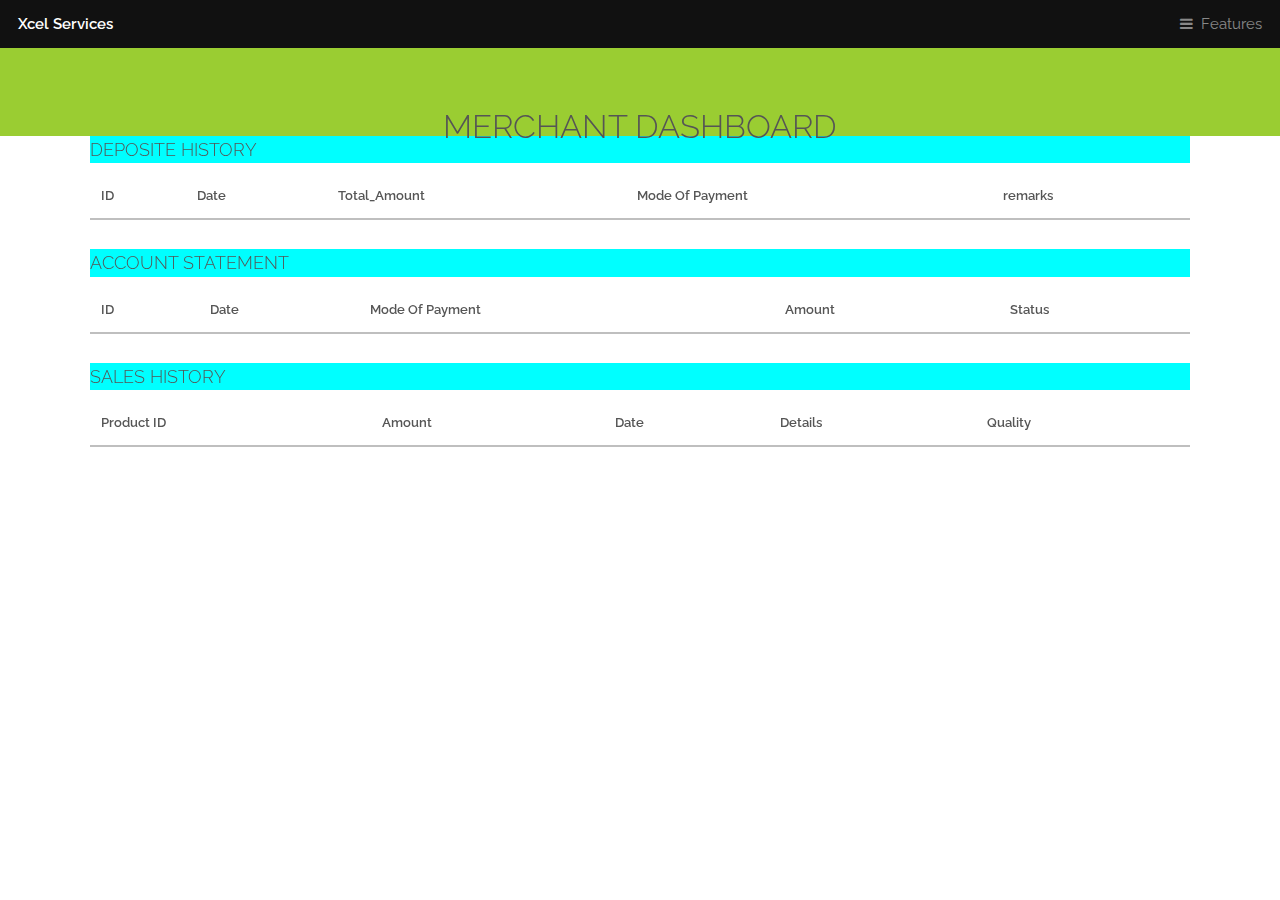
==== commit b2326ecc: "get topup data by company id" ====
--- a/index.html
+++ b/index.html
@@ -11,6 +11,7 @@
 		<link rel="stylesheet" type="text/css" href="https://cdn.datatables.net/1.10.19/css/jquery.dataTables.min.css">
 		<script src="https://ajax.googleapis.com/ajax/libs/jquery/3.4.0/jquery.min.js"></script>
 		<link rel="stylesheet" type="text/css" href="css/style.css">
+		<script src="js/getmerchantTopup.js"></script>
 
 	</head>
 	<body class="is-preload">
@@ -41,16 +42,16 @@
 <!-- ------Table -->
 <div class="inner">
 <h3 class="H3">Deposite History</h3>
-<table id="merchantlist" class="table table-bordered table-responsive-lg" >
+<table id="depositeHistory" class="table table-bordered table-responsive-lg" >
 	<thead class="dash-box dash-box-color-3">
 	  <tr>
+		
 		<th>ID</th>
 		<th>Date</th>
+		<th>Total_Amount</th>
 		<th>Mode Of Payment</th>
-		<th>Amount</th>
-		<th>Status</th>
-		
-	  </tr>
+		<th>remarks</th>
+		</tr>
 	</thead>
 	<tbody>
 
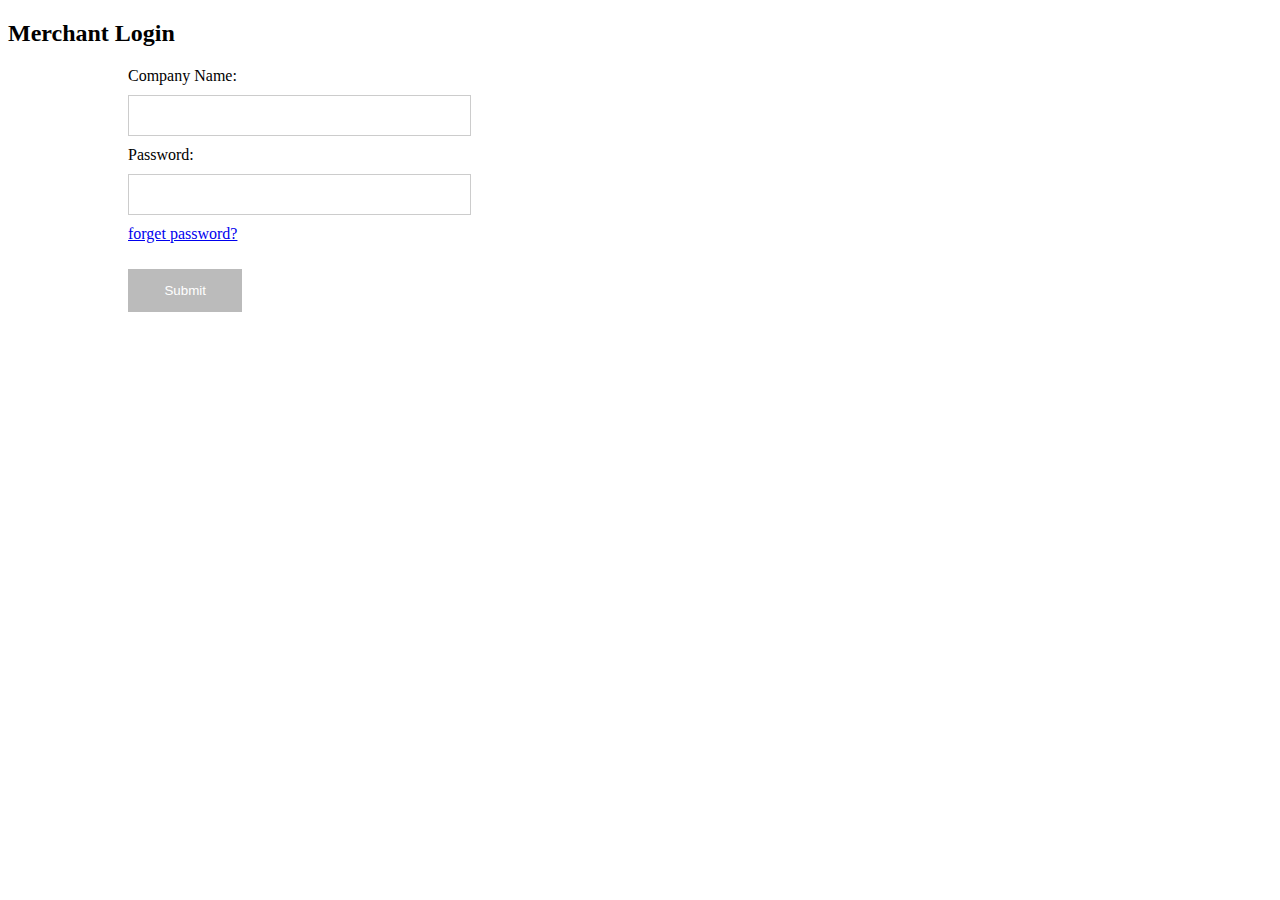
==== commit 9388365d: "fixed merchant side product and cart problem" ====
--- a/index.html
+++ b/index.html
@@ -1,122 +1,143 @@
-<!DOCTYPE HTML>
+<!DOCTYPE html>
 
 <html>
-	<head>
-		<title>XcelService</title>
-		<meta charset="utf-8" />
-		<meta name="viewport" content="width=device-width, initial-scale=1, user-scalable=no" />
-		<meta name="description" content="" />
-		<meta name="keywords" content="" />
-		<link rel="stylesheet" href="assets/css/main.css" />
-		<link rel="stylesheet" type="text/css" href="https://cdn.datatables.net/1.10.19/css/jquery.dataTables.min.css">
-		<script src="https://ajax.googleapis.com/ajax/libs/jquery/3.4.0/jquery.min.js"></script>
-		<link rel="stylesheet" type="text/css" href="css/style.css">
-		<script src="js/getmerchantTopup.js"></script>
 
-	</head>
-	<body class="is-preload">
+<head>
+	<title>XcelService</title>
+	<meta charset="utf-8" />
+	<meta name="viewport" content="width=device-width, initial-scale=1, user-scalable=no" />
+	<meta name="description" content="" />
+	<meta name="keywords" content="" />
+	<link rel="stylesheet" href="assets/css/main.css" />
+	<link rel="stylesheet" type="text/css" href="https://cdn.datatables.net/1.10.19/css/jquery.dataTables.min.css" />
+	<script src="https://ajax.googleapis.com/ajax/libs/jquery/3.4.0/jquery.min.js"></script>
+	<link rel="stylesheet" type="text/css" href="css/style.css" />
+	<link rel="stylesheet" type="text/css" href="css/style (2).css" />
+	<!-- Google Font -->
+	<link href="https://fonts.googleapis.com/css?family=Amatic+SC:400,700&display=swap" rel="stylesheet">
+	<link href="https://fonts.googleapis.com/css?family=Montserrat:100,200,300,400,500,600,700,800,900&display=swap"
+		rel="stylesheet">
 
-		<!-- Header -->
-			<header id="header">
-				<a class="logo" href="index.html">Xcel Services</a>
-				<nav>
-					<a href="#menu">Features</a>
-				</nav>
+	<!-- Css Styles -->
+	<link rel="stylesheet" href="css/bootstrap.min.css" type="text/css">
+	<link rel="stylesheet" href="css/font-awesome.min.css" type="text/css">
+	<link rel="stylesheet" href="css/nice-select.css" type="text/css">
+	<link rel="stylesheet" href="css/owl.carousel.min.css" type="text/css">
+	<link rel="stylesheet" href="css/magnific-popup.css" type="text/css">
+	<link rel="stylesheet" href="css/slicknav.min.css" type="text/css">
+
+	<script src="js/getmerchantTopup.js"></script>
+	<script src="js/getProduct.js"></script>
+</head>
+
+<body class="is-preload">
+	<!-- Header -->
+	<header id="header">
+		<a class="logo" href="index.html">Xcel Services</a>
+		<nav>
+			<a href="#menu">Features</a>
+		</nav>
+	</header>
+	<!-- Nav -->
+	<nav id="menu">
+		<ul class="links">
+			<li><a href="profile.html">profile</a></li>
+			<li><a href="addProduct.html">Add GiftCards</a></li>
+			<li><a href="changepassword.html">Change Password</a></li>
+			<li><a href="" id="logout">Logout</a></li>
+		</ul>
+	</nav>
+
+	<section class="wrapper">
+		<div class="inner">
+			<header class="special">
+				<h2>Merchant DASHBOARD</h2>
 			</header>
-			<!-- Nav -->
-			<nav id="menu">
-				<ul class="links">
-					<li><a href="">profile</a></li>
-					<li><a href="changepassword.html">Change Password</a></li>
-					<li><a href="" id="logout">Logout</a></li>
-						</ul>
-			</nav>
+		</div>
+	</section>
 
-				<section class="wrapper">
-				<div class="inner">
-					<header class="special">
-						<h2>Merchant DASHBOARD</h2>
-					</header>
-					</div>
-					</section>
-<!-- ------Table -->
-<div class="inner">
-<h3 class="H3">Deposite History</h3>
-<table id="depositeHistory" class="table table-bordered table-responsive-lg" >
-	<thead class="dash-box dash-box-color-3">
-	  <tr>
-		
-		<th>ID</th>
-		<th>Date</th>
-		<th>Total_Amount</th>
-		<th>Mode Of Payment</th>
-		<th>remarks</th>
-		</tr>
-	</thead>
-	<tbody>
 
-	</tbody>
-  </table>
-	<h3 class="H3">Account Statement </h3>
-	<table id="account" class="table table-bordered table-responsive-lg" >
-		<thead class="dash-box dash-box-color-3">
-		  <tr>
-			<th>ID</th>
-			<th>Date</th>
-			<th>Mode Of Payment</th>
-			<th>Amount</th>
-			<th>Status</th>
-			
-		  </tr>
-		</thead>
-		<tbody>
-	
-		</tbody>
-	  </table>
-  
-	<h3 class="H3">Sales History</h3>
-	<table id="sales" class="table table-bordered table-responsive-lg" >
-		<thead class="dash-box dash-box-color-3">
-		  <tr>
-			<th>Product ID </th>
-			<th>Amount</th>
-			<th>Date </th> 
-			<th>Details </th>
-			<th>Quality</th>
-		   
-		  </tr>
-		</thead>
-		<tbody>
-	
-		</tbody>
-	  </table>
- 
- 
-  </div>
 
-		<!-- Scripts -->
-			<script src="assets/js/jquery.min.js"></script>
-			<script src="assets/js/browser.min.js"></script>
-			<script src="assets/js/breakpoints.min.js"></script>
-			<script src="assets/js/util.js"></script>
-			<script src="assets/js/main.js"></script>
-			<!--Data tables -->
-			<script src="https://cdn.datatables.net/1.10.19/js/jquery.dataTables.min.js"></script>
-  <script>
-	$(document).ready(function () {
-		$('#merchantlist').DataTable();
-	});
-</script>
-<script>
-	$(document).ready(function () {
-		$('#sales').DataTable();
-	});
-</script>
-<script>
-	$(document).ready(function () {
-		$('#account').DataTable();
-	});
-</script>
+	<!-- ------Table -->
+	<div class="inner">
+		<!-- Latest Product Begin -->
+		<section class="latest-products spad">
+			<div class="container">
+				<div class="section-title">
+					<h2>My Product</h2>
+				</div>
+				<div class="row" id="productlist">
+				
 
-	</body>
+				</div>
+			</div>
+		</section>
+		<!-- Latest Product End -->
+		<h3 class="H3">Deposite History</h3>
+		<table id="depositeHistory" class="table table-bordered table-responsive-lg">
+			<thead class="dash-box dash-box-color-3">
+				<tr>
+					<th>ID</th>
+					<th>Date</th>
+					<th>Total_Amount</th>
+					<th>Mode Of Payment</th>
+					<th>remarks</th>
+				</tr>
+			</thead>
+			<tbody></tbody>
+		</table>
+		<h3 class="H3">Account Statement</h3>
+		<table id="account" class="table table-bordered table-responsive-lg">
+			<thead class="dash-box dash-box-color-3">
+				<tr>
+					<th>ID</th>
+					<th>Date</th>
+					<th>Mode Of Payment</th>
+					<th>Amount</th>
+					<th>Status</th>
+				</tr>
+			</thead>
+			<tbody></tbody>
+		</table>
+
+		<h3 class="H3">Sales History</h3>
+		<table id="sales" class="table table-bordered table-responsive-lg">
+			<thead class="dash-box dash-box-color-3">
+				<tr>
+					<th>Product ID</th>
+					<th>Amount</th>
+					<th>Date</th>
+					<th>Details</th>
+					<th>Quality</th>
+				</tr>
+			</thead>
+			<tbody></tbody>
+		</table>
+	</div>
+
+	<!-- Scripts -->
+	<script src="assets/js/jquery.min.js"></script>
+	<script src="assets/js/browser.min.js"></script>
+	<script src="assets/js/breakpoints.min.js"></script>
+	<script src="assets/js/util.js"></script>
+	<script src="assets/js/main.js"></script>
+	<!--Data tables -->
+	<script src="https://cdn.datatables.net/1.10.19/js/jquery.dataTables.min.js"></script>
+	<script>
+		$(document).ready(function () {
+			$("#merchantlist").DataTable();
+		});
+	</script>
+	<script>
+		$(document).ready(function () {
+			$("#sales").DataTable();
+		});
+	</script>
+	<script>
+		$(document).ready(function () {
+			$("#account").DataTable();
+		});
+	</script>
+</body>
+
 </html>--- a/css/style.css
+++ b/css/style.css
@@ -35,3 +35,16 @@
 
  background-color: aqua;
 }
+.companyDetails{
+  margin-left: 20%;
+  flex: 0 0 40%;
+
+}
+.contactDetails{
+  margin-left: 1%;
+  flex: 1;
+
+}
+#wrapper {
+  display: flex;
+}
--- a/css/style (2).css
+++ b/css/style (2).css
@@ -0,0 +1,2364 @@
+/******************************************************************
+  Template Name: Violet 
+  Description: Violet ecommerce Html Template
+  Author: Colorlib
+  Author URI: https://colorlib.com/
+  Version: 1.0
+  Created: Colorlib
+******************************************************************/
+
+/*------------------------------------------------------------------
+[Table of contents]
+
+1.  Template default CSS
+	1.1	Variables
+	1.2	Mixins
+	1.3	Flexbox
+	1.4	Reset
+2.  Helper Css
+3.  Header Section
+4.  Hero Section
+5.  Feature Section
+6.  Latest Product Section
+7.  Lookbok Section
+8.  Logo Section
+9.  Footer
+10. Other Pages Style
+
+-------------------------------------------------------------------*/
+
+/*----------------------------------------*/
+/* Template default CSS
+/*----------------------------------------*/
+
+html,
+body {
+	height: 100%;
+	font-family: "Montserrat", sans-serif;
+	-webkit-font-smoothing: antialiased;
+	font-smoothing: antialiased;
+	background: none;
+}
+
+h1,
+h2,
+h3,
+h4,
+h5,
+h6 {
+	margin: 0;
+	color: #111111;
+	font-weight: 500;
+	font-family: "Montserrat", sans-serif;
+}
+
+h1 {
+	font-size: 70px;
+}
+
+h2 {
+	font-size: 36px;
+}
+
+h3 {
+	font-size: 30px;
+}
+
+h4 {
+	font-size: 24px;
+}
+
+h5 {
+	font-size: 18px;
+}
+
+h6 {
+	font-size: 16px;
+}
+
+p {
+	font-size: 15px;
+	color: #7b7b7b;
+	font-weight: 400;
+	line-height: 1.6;
+	font-family: "Montserrat", sans-serif;
+	margin: 0 0 15px 0;
+}
+
+img {
+	max-width: 100%;
+}
+
+input:focus,
+select:focus,
+button:focus,
+textarea:focus {
+	outline: none;
+}
+
+a:hover,
+a:focus {
+	text-decoration: none;
+	outline: none;
+	color: #fff;
+}
+
+ul,
+ol {
+	padding: 0;
+	margin: 0;
+}
+
+@font-face {
+	font-family: "FuturaBT-Book";
+	src: url("../fonts/FuturaBT-Book.eot?#iefix") format("embedded-opentype"), url("../fonts/FuturaBT-Book.woff") format("woff"), url("../fonts/FuturaBT-Book.ttf") format("truetype"), url("../fonts/FuturaBT-Book.svg#FuturaBT-Book") format("svg");
+	font-weight: normal;
+	font-style: normal;
+}
+
+/*---------------------
+  Helper CSS
+-----------------------*/
+
+.section-title h2 {
+	color: #1e1e1e;
+	font-size: 60px;
+	font-weight: 700;
+}
+
+.set-bg {
+	background-repeat: no-repeat;
+	background-size: cover;
+	background-position: top center;
+}
+
+.spad {
+	padding-top: 100px;
+	padding-bottom: 100px;
+}
+
+.text-white h1,
+.text-white h2,
+.text-white h3,
+.text-white h4,
+.text-white h5,
+.text-white h6,
+.text-white p,
+.text-white span,
+.text-white li,
+.text-white a {
+	color: #fff;
+}
+
+/* buttons */
+
+.primary-btn {
+	color: #fff;
+	display: inline-block;
+	font-size: 14px;
+	font-weight: 600;
+	padding: 16px 40px;
+	border: 2px solid #fff;
+	border-radius: 50px;
+	text-transform: uppercase;
+}
+
+.site-btn {
+	color: #1e1e1e;
+	display: inline-block;
+	font-size: 14px;
+	font-weight: 600;
+	padding: 16px 40px;
+	border: 2px solid #1e1e1e;
+	border-radius: 50px;
+	cursor: pointer;
+	text-transform: uppercase;
+}
+
+/* Preloder */
+
+#preloder {
+	position: fixed;
+	width: 100%;
+	height: 100%;
+	top: 0;
+	left: 0;
+	z-index: 999999;
+	background: #000;
+}
+
+.loader {
+	width: 40px;
+	height: 40px;
+	position: absolute;
+	top: 50%;
+	left: 50%;
+	margin-top: -13px;
+	margin-left: -13px;
+	border-radius: 60px;
+	animation: loader 0.8s linear infinite;
+	-webkit-animation: loader 0.8s linear infinite;
+}
+
+@keyframes loader {
+	0% {
+		-webkit-transform: rotate(0deg);
+		transform: rotate(0deg);
+		border: 4px solid #f44336;
+		border-left-color: transparent;
+	}
+	50% {
+		-webkit-transform: rotate(180deg);
+		transform: rotate(180deg);
+		border: 4px solid #673ab7;
+		border-left-color: transparent;
+	}
+	100% {
+		-webkit-transform: rotate(360deg);
+		transform: rotate(360deg);
+		border: 4px solid #f44336;
+		border-left-color: transparent;
+	}
+}
+
+@-webkit-keyframes loader {
+	0% {
+		-webkit-transform: rotate(0deg);
+		border: 4px solid #f44336;
+		border-left-color: transparent;
+	}
+	50% {
+		-webkit-transform: rotate(180deg);
+		border: 4px solid #673ab7;
+		border-left-color: transparent;
+	}
+	100% {
+		-webkit-transform: rotate(360deg);
+		border: 4px solid #f44336;
+		border-left-color: transparent;
+	}
+}
+
+.elements-section {
+	padding-top: 100px;
+}
+
+.el-title {
+	margin-bottom: 75px;
+}
+
+.element {
+	margin-bottom: 100px;
+}
+
+.element:last-child {
+	margin-bottom: 0;
+}
+
+/*---------------------
+  Header
+-----------------------*/
+
+.header-section {
+	height: 104px;
+	padding-top: 38px;
+	padding-bottom: 24px;
+	padding-left: 45px;
+	padding-right: 45px;
+}
+
+.inner-header .logo {
+	float: left;
+}
+
+.inner-header .header-right {
+	float: right;
+	line-height: 30px;
+}
+
+.inner-header .header-right img {
+	display: inline-block;
+	margin-right: 20px;
+	cursor: pointer;
+}
+
+.inner-header .header-right a {
+	display: inline-block;
+	position: relative;
+}
+
+.inner-header .header-right a img {
+	margin-right: 0;
+	margin-left: 4px;
+}
+
+.inner-header .header-right a span {
+	font-size: 11px;
+	color: #1e1e1e;
+	width: 18px;
+	height: 18px;
+	border: 2px solid #D0D7DB;
+	background: #fff;
+	display: inline-block;
+	line-height: 15px;
+	text-align: center;
+	border-radius: 50%;
+	font-weight: 600;
+	position: absolute;
+	left: -9px;
+	top: 14px;
+}
+
+.inner-header .user-access {
+	float: right;
+	margin-right: 100px;
+}
+
+.inner-header .user-access a {
+	color: #1e1e1e;
+	font-size: 16px;
+	display: inline-block;
+	font-weight: 500;
+	position: relative;
+	line-height: 42px;
+}
+
+.inner-header .user-access a.in {
+	color: #838383;
+	margin-left: 15px;
+	position: relative;
+}
+
+.inner-header .user-access a.in::before {
+	position: absolute;
+	left: -13px;
+	top: 1px;
+	color: #1e1e1e;
+	content: "/";
+}
+
+.inner-header .main-menu {
+	float: right;
+	margin-right: 150px;
+}
+
+.inner-header .main-menu ul li {
+	display: inline-block;
+	margin-left: 60px;
+	position: relative;
+}
+
+.inner-header .main-menu ul li a {
+	color: #1e1e1e;
+	font-size: 16px;
+	display: inline-block;
+	font-weight: 500;
+	position: relative;
+	line-height: 42px;
+}
+
+.inner-header .main-menu ul li a.active:after {
+	opacity: 1;
+}
+
+.inner-header .main-menu ul li a:hover:after {
+	opacity: 1;
+}
+
+.inner-header .main-menu ul li a:after {
+	position: absolute;
+	left: 0;
+	bottom: 7px;
+	width: 100%;
+	height: 2px;
+	background: #1e1e1e;
+	content: "";
+	opacity: 0;
+	-webkit-transform: all 0.3s;
+	-webkit-transition: all 0.3s;
+	transition: all 0.3s;
+}
+
+.inner-header .main-menu ul li:hover .sub-menu {
+	visibility: visible;
+	opacity: 1;
+	margin-top: 0;
+}
+
+.inner-header .main-menu ul li .sub-menu {
+	position: absolute;
+	list-style: none;
+	width: 220px;
+	left: 0;
+	top: 100%;
+	padding: 20px 0;
+	visibility: hidden;
+	opacity: 0;
+	margin-top: 50px;
+	background: #fff;
+	z-index: 99;
+	-webkit-transition: all 0.4s;
+	transition: all 0.4s;
+	-webkit-box-shadow: 2px 7px 20px rgba(0, 0, 0, 0.2);
+	box-shadow: 2px 7px 20px rgba(0, 0, 0, 0.2);
+}
+
+.inner-header .main-menu ul li .sub-menu li {
+	display: block;
+	margin: 0;
+}
+
+.inner-header .main-menu ul li .sub-menu li a {
+	display: block;
+	color: #000;
+	margin-right: 0;
+	padding: 0px 20px;
+	font-size: 14px;
+	line-height: 2.3;
+}
+
+.inner-header .main-menu ul li .sub-menu li a:after {
+	display: none;
+}
+
+.slicknav_menu {
+	display: none;
+}
+
+/*---------------------
+  Search Bar
+-----------------------*/
+
+.search-model {
+	display: none;
+	position: fixed;
+	width: 100%;
+	height: 100%;
+	left: 0;
+	top: 0;
+	background: #000;
+	z-index: 99999;
+}
+
+.search-model-form {
+	padding: 0 15px;
+}
+
+.search-model-form input {
+	width: 500px;
+	font-size: 40px;
+	border: none;
+	border-bottom: 2px solid #333;
+	background: none;
+	color: #999;
+}
+
+.search-close-switch {
+	position: absolute;
+	width: 50px;
+	height: 50px;
+	background: #333;
+	color: #fff;
+	text-align: center;
+	border-radius: 50%;
+	padding-top: 6px;
+	font-size: 26px;
+	top: 30px;
+	cursor: pointer;
+	-webkit-transform: rotate(45deg);
+	transform: rotate(45deg);
+	font-weight: 300;
+}
+
+/*---------------------
+  Header Info
+-----------------------*/
+
+.header-info {
+	background: #B0BCC2;
+	overflow: hidden;
+	padding: 10px 45px;
+}
+
+.header-info .header-item {
+	overflow: hidden;
+}
+
+.header-info .header-item img {
+	display: inline-block;
+	margin-right: 13px;
+}
+
+.header-info .header-item p {
+	display: inline-block;
+	line-height: 1;
+	font-size: 14px;
+	color: #fff;
+	font-weight: 500;
+	margin-bottom: 0;
+	position: relative;
+	top: 3px;
+}
+
+/*---------------------
+  Hero Slider
+-----------------------*/
+
+.hero-items .owl-dots {
+	position: absolute;
+	left: 110px;
+	bottom: 62px;
+}
+
+.hero-items .owl-dots button {
+	display: inline-block;
+	height: 11px;
+	width: 11px;
+	background: #969D9E;
+	border-radius: 50%;
+	margin-right: 9px;
+}
+
+.hero-items .owl-dots button.active {
+	background: #1e1e1e;
+}
+
+.hero-items .owl-nav button[type=button] {
+	display: inline-block;
+	height: 68px;
+	width: 68px;
+	background: #B0BCC2;
+	font-size: 35px;
+	color: #fff;
+	border-radius: 50%;
+	text-align: center;
+	position: absolute;
+	left: 60px;
+	top: 345px;
+}
+
+.hero-items .owl-nav button[type=button].owl-next {
+	left: auto;
+	right: 60px;
+	display: none;
+}
+
+.single-slider-item {
+	padding: 270px 0;
+	text-align: center;
+	height: 100%;
+}
+
+.single-slider-item h1 {
+	color: #fff;
+	font-size: 110px;
+	font-weight: 700;
+	line-height: 85px;
+}
+
+.single-slider-item h2 {
+	color: #fff;
+	font-size: 96px;
+	font-weight: 400;
+	margin-bottom: 28px;
+}
+
+.single-slider-item .primary-btn,
+.single-slider-item h1,
+.single-slider-item h2 {
+	position: relative;
+	top: 50px;
+	opacity: 0;
+}
+
+.hero-items .owl-item.active .single-slider-item h1,
+.hero-items .owl-item.active .single-slider-item h2,
+.hero-items .owl-item.active .single-slider-item .primary-btn {
+	top: 0;
+	opacity: 1;
+}
+
+.hero-items .owl-item.active .single-slider-item h1 {
+	-webkit-transition: all 0.5s ease 0.4s;
+	transition: all 0.5s ease 0.4s;
+}
+
+.hero-items .owl-item.active .single-slider-item h2 {
+	-webkit-transition: all 0.5s ease 0.6s;
+	transition: all 0.5s ease 0.6s;
+}
+
+.hero-items .owl-item.active .single-slider-item .primary-btn {
+	-webkit-transition: all 0.5s ease 0.8s;
+	transition: all 0.5s ease 0.8s;
+}
+
+/*---------------------
+  Features Section
+-----------------------*/
+
+.features-section {
+	padding-bottom: 0;
+}
+
+.features-ads {
+	padding-bottom: 67px;
+}
+
+.features-ads .single-features-ads {
+	text-align: center;
+	margin-bottom: 30px;
+}
+
+.features-ads .single-features-ads.first {
+	margin-top: 39px;
+}
+
+.features-ads .single-features-ads.second {
+	margin-top: 8px;
+}
+
+.features-ads .single-features-ads img {
+	margin-bottom: 15px;
+}
+
+.features-ads .single-features-ads h4 {
+	color: #1e1e1e;
+	font-size: 22px;
+	font-weight: 700;
+	line-height: 50px;
+}
+
+.features-ads .single-features-ads p {
+	color: #727272;
+	font-size: 14px;
+	line-height: 27px;
+	font-weight: 500;
+}
+
+.features-box .single-box-item {
+	position: relative;
+}
+
+.features-box .single-box-item.first-box {
+	margin-bottom: 35px;
+}
+
+.features-box .single-box-item.first-box .box-text {
+	position: absolute;
+	right: 60px;
+	top: 106px;
+}
+
+.features-box .single-box-item.first-box .box-text .trend-alert {
+	color: #1e1e1e;
+	display: block;
+	font-size: 22px;
+	font-family: "FuturaBT-Book";
+	letter-spacing: 2px;
+	line-height: 45px;
+	text-transform: uppercase;
+	margin-bottom: 38px;
+}
+
+.features-box .single-box-item.first-box .box-text .primary-btn {
+	border-color: #D0D7DB;
+	color: #1e1e1e;
+}
+
+.features-box .single-box-item.second-box {
+	margin-bottom: 35px;
+}
+
+.features-box .single-box-item.second-box .box-text {
+	position: absolute;
+	left: 56px;
+	top: 150px;
+}
+
+.features-box .single-box-item.second-box .box-text .trend-year {
+	color: #fff;
+	opacity: 1;
+}
+
+.features-box .single-box-item.second-box .box-text .trend-alert {
+	color: #5b5b5b;
+	display: inline-block;
+	font-size: 16px;
+	font-family: "FuturaBT-Book";
+	text-transform: uppercase;
+	letter-spacing: 4px;
+	line-height: 45px;
+}
+
+.features-box .single-box-item.large-box .box-text {
+	position: absolute;
+	left: 125px;
+	top: 60px;
+}
+
+.features-box .single-box-item.large-box .box-text .trend-year {
+	color: #838383;
+	opacity: 1;
+}
+
+.features-box .single-box-item.large-box .box-text h2 {
+	font-size: 60px;
+	font-weight: 700;
+	line-height: 56px;
+}
+
+.features-box .single-box-item.large-box .box-text .trend-alert {
+	color: #5b5b5b;
+	display: inline-block;
+	font-size: 22px;
+	font-family: "FuturaBT-Book";
+	letter-spacing: 2px;
+	line-height: 36px;
+	text-transform: uppercase;
+}
+
+.features-box .single-box-item img {
+	min-width: 100%;
+}
+
+.features-box .single-box-item .box-text .trend-year {
+	color: #1e1e1e;
+	font-size: 22px;
+	font-weight: 700;
+	opacity: 0.32;
+	display: inline-block;
+}
+
+.features-box .single-box-item .box-text h2 {
+	color: #1e1e1e;
+	font-size: 48px;
+	font-weight: 600;
+	line-height: 38px;
+}
+
+/*---------------------
+  Latest Product
+-----------------------*/
+
+.latest-products {
+	padding-top: 55px;
+	padding-bottom: 65px;
+}
+
+.product-filter {
+	margin-bottom: 100px;
+}
+
+.product-filter .section-title {
+	margin-bottom: 20px;
+}
+
+.product-filter .product-controls li {
+	list-style: none;
+	display: inline-block;
+	color: #838383;
+	font-size: 14px;
+	margin-right: 42px;
+	font-weight: 500;
+	cursor: pointer;
+}
+
+.product-filter .product-controls li.mixitup-control-active {
+	color: #1e1e1e;
+}
+
+.product-filter .product-controls li:hover {
+	color: #1e1e1e;
+}
+
+.product-filter .product-controls li:last-child {
+	margin-right: 0;
+}
+
+.single-product-item {
+	margin-bottom: 30px;
+}
+
+.single-product-item figure {
+	margin-bottom: 40px;
+	position: relative;
+	overflow: hidden;
+}
+
+.single-product-item figure img {
+	min-width: 100%;
+}
+
+.single-product-item figure .p-status {
+	position: absolute;
+	left: 20px;
+	top: 20px;
+	padding: 5px 16px;
+	font-size: 12px;
+	background: #1e1e1e;
+	color: #fff;
+	border-radius: 50px;
+}
+
+.single-product-item figure .p-status.sale {
+	background: #FE439F;
+}
+
+.single-product-item figure .p-status.popular {
+	background: #D0D7DB;
+}
+
+.single-product-item .product-text {
+	text-align: center;
+}
+
+.single-product-item .product-text h6 {
+	color: #727272;
+	margin-bottom: 15px;
+}
+
+.single-product-item .product-text p {
+	color: #1e1e1e;
+	font-size: 18px;
+	font-weight: 700;
+	margin-bottom: 0;
+}
+
+/*---------------------
+  Lookbok Section
+-----------------------*/
+
+.lookbok-left {
+	padding-top: 105px;
+}
+
+.lookbok-left .section-title {
+	margin-bottom: 30px;
+}
+
+.lookbok-left .section-title h2 {
+	line-height: 50px;
+}
+
+.lookbok-left p {
+	color: #787878;
+	font-size: 14px;
+	line-height: 27px;
+	font-weight: 500;
+	margin-bottom: 40px;
+}
+
+.lookbok-left .primary-btn.look-btn {
+	background-color: #B0BCC2;
+}
+
+.lookbok-pic {
+	position: relative;
+}
+
+.lookbok-pic img {
+	min-width: 100%;
+	height: 100%;
+}
+
+.lookbok-pic .pic-text {
+	position: absolute;
+	left: 0;
+	right: 0;
+	bottom: 0;
+	text-align: center;
+	font-size: 135px;
+	color: #fff;
+	font-weight: 600;
+	line-height: 97px;
+}
+
+/*---------------------
+  Logo Section
+-----------------------*/
+
+.logo-section {
+	padding: 70px 120px;
+}
+
+.logo-section .logo-item {
+	display: -webkit-box;
+	display: -ms-flexbox;
+	display: flex;
+	-webkit-box-align: center;
+	-ms-flex-align: center;
+	align-items: center;
+	-webkit-box-pack: center;
+	-ms-flex-pack: center;
+	justify-content: center;
+	height: 120px;
+	opacity: 0.1;
+	-webkit-transition: 0.4s;
+	transition: 0.4s;
+}
+
+.logo-section .logo-item:hover {
+	opacity: 1;
+}
+
+.logo-section .owl-carousel .owl-item img {
+	display: block;
+	width: auto;
+}
+
+/*---------------------
+  Footer
+-----------------------*/
+
+.footer-section {
+	background: #262626;
+	padding-bottom: 0;
+}
+
+.newslatter-form {
+	margin-bottom: 90px;
+}
+
+.newslatter-form form {
+	position: relative;
+}
+
+.newslatter-form form input {
+	width: 100%;
+	border: 2px solid #454747;
+	border-radius: 50px;
+	height: 53px;
+	background: transparent;
+	color: #535353;
+	font-size: 14px;
+	font-style: italic;
+	font-weight: 600;
+	padding-left: 30px;
+	position: relative;
+}
+
+.newslatter-form form button {
+	width: 310px;
+	height: 53px;
+	background: #B0BCC2;
+	border: 2px solid #B0BCC2;
+	color: #fff;
+	cursor: pointer;
+	text-transform: uppercase;
+	font-size: 14px;
+	font-weight: 600;
+	border-radius: 50px;
+	position: absolute;
+	right: 0;
+}
+
+.footer-widget {
+	margin-bottom: 40px;
+}
+
+.footer-widget .single-footer-widget {
+	margin-bottom: 30px;
+}
+
+.footer-widget .single-footer-widget h4 {
+	color: #fff;
+	font-size: 26px;
+	margin-bottom: 44px;
+}
+
+.footer-widget .single-footer-widget ul li {
+	color: #fff;
+	font-size: 14px;
+	font-weight: 500;
+	list-style: none;
+	line-height: 36px;
+	opacity: 0.5;
+}
+
+.social-links-warp {
+	background: #222121;
+	padding: 46px 0;
+}
+
+.social-links a {
+	margin-right: 88px;
+	display: inline-block;
+}
+
+.social-links a:last-child {
+	margin-right: 0;
+}
+
+.social-links a i {
+	font-size: 30px;
+	color: #d7d7d7;
+	float: left;
+	margin-right: 19px;
+	overflow: hidden;
+	-webkit-transition: all 0.3s;
+	transition: all 0.3s;
+}
+
+.social-links a span {
+	display: inline-block;
+	font-size: 12px;
+	font-weight: 400;
+	text-transform: uppercase;
+	color: #9f9fa0;
+	padding-top: 10px;
+	-webkit-transition: all 0.3s;
+	transition: all 0.3s;
+}
+
+.social-links a.instagram:hover i {
+	color: #2F5D84;
+}
+
+.social-links a.google-plus:hover i {
+	color: #E04B37;
+}
+
+.social-links a.twitter:hover i {
+	color: #5abed6;
+}
+
+.social-links a.pinterest:hover i {
+	color: #CD212D;
+}
+
+.social-links a.facebook:hover i {
+	color: #39599F;
+}
+
+.social-links a.twitter:hover i {
+	color: #5abed6;
+}
+
+.social-links a.youtube:hover i {
+	color: #D12227;
+}
+
+.social-links a.tumblr:hover i {
+	color: #37475E;
+}
+
+.social-links a:hover span {
+	color: #fff;
+}
+
+/*---------------------------- Other Pages Styles ----------------------------*/
+
+/*---------------------
+  Page Add
+-----------------------*/
+
+.page-add {
+	padding-top: 31px;
+	margin-bottom: 92px;
+}
+
+.page-add .page-breadcrumb {
+	padding-top: 34px;
+}
+
+.page-add .page-breadcrumb h2 {
+	color: #1e1e1e;
+	font-size: 48px;
+	font-weight: 600;
+}
+
+.page-add .page-breadcrumb h2 span {
+	color: #B0BCC2;
+}
+
+.page-add .page-breadcrumb a {
+	color: #838383;
+	display: inline-block;
+	font-size: 12px;
+	font-weight: 600;
+	margin-right: 6px;
+	position: relative;
+}
+
+.page-add .page-breadcrumb a.active {
+	color: #1e1e1e;
+}
+
+.page-add .page-breadcrumb a:last-child:after {
+	display: none;
+}
+
+.page-add .page-breadcrumb a:after {
+	position: absolute;
+	top: 1px;
+	right: -5px;
+	content: "/";
+}
+
+/*---------------------
+  Categories Page
+-----------------------*/
+
+.categories-controls {
+	margin-bottom: 45px;
+}
+
+.categories-controls .categories-filter .cf-left {
+	float: left;
+}
+
+.categories-controls .categories-filter .cf-left .nice-select {
+	background-color: transparent;
+	border-radius: 0;
+	border: none;
+	position: relative;
+	padding-left: 0;
+	font-size: 14px;
+	font-weight: 500;
+	color: #838383;
+}
+
+.categories-controls .categories-filter .cf-left .nice-select:before {
+	position: absolute;
+	left: 0;
+	bottom: 8px;
+	width: 100%;
+	height: 2px;
+	background: #838383;
+	content: "";
+}
+
+.categories-controls .categories-filter .cf-left .nice-select:after {
+	height: 9px;
+	right: 2px;
+	top: 46%;
+	width: 9px;
+}
+
+.categories-controls .categories-filter .cf-left .nice-select .list {
+	border-radius: 0;
+	margin-top: -8px;
+}
+
+.categories-controls .categories-filter .cf-right {
+	float: right;
+	line-height: 30px;
+}
+
+.categories-controls .categories-filter .cf-right span {
+	color: #838383;
+	font-size: 12px;
+	font-weight: 500;
+	margin-right: 24px;
+}
+
+.categories-controls .categories-filter .cf-right a {
+	color: #838383;
+	display: inline-block;
+	font-size: 12px;
+	font-weight: 500;
+	margin-right: 25px;
+	position: relative;
+}
+
+.categories-controls .categories-filter .cf-right a.active:after {
+	opacity: 1;
+}
+
+.categories-controls .categories-filter .cf-right a:after {
+	position: absolute;
+	left: 0;
+	bottom: -2px;
+	width: 10px;
+	height: 2px;
+	background: #000000;
+	content: "";
+	opacity: 0;
+	-webkit-transition: all 0.3s;
+	transition: all 0.3s;
+}
+
+.categories-controls .categories-filter .cf-right a:hover:after {
+	opacity: 1;
+}
+
+.categories-controls .categories-filter .cf-right a:last-child {
+	margin-right: 0;
+}
+
+.categories-page {
+	padding-top: 0;
+}
+
+.categories-page .single-product-item figure {
+	position: relative;
+	z-index: 1;
+}
+
+.categories-page .single-product-item figure:hover:after {
+	opacity: 0.48;
+}
+
+.categories-page .single-product-item figure:hover .hover-icon {
+	opacity: 1;
+	visibility: visible;
+}
+
+.categories-page .single-product-item figure:after {
+	position: absolute;
+	left: 0;
+	top: 0;
+	height: 100%;
+	width: 100%;
+	background: #000000;
+	content: "";
+	opacity: 0;
+	-webkit-transition: all 0.3s;
+	transition: all 0.3s;
+}
+
+.categories-page .single-product-item figure .p-status {
+	z-index: 99;
+}
+
+.categories-page .single-product-item figure .hover-icon {
+	position: absolute;
+	left: 50%;
+	top: 50%;
+	-webkit-transform: translate(-19px, -22px);
+	transform: translate(-19px, -22px);
+	z-index: 99;
+	opacity: 0;
+	visibility: hidden;
+	-webkit-transition: all 0.3s;
+	transition: all 0.3s;
+}
+
+.categories-page .single-product-item .product-text {
+	text-align: left;
+	display: block;
+}
+
+.categories-page .single-product-item .product-text a {
+	display: block;
+}
+
+.more-product {
+	margin-top: 16px;
+}
+
+.more-product .primary-btn {
+	color: #242424;
+	border-color: #D0D7DB;
+	font-weight: 700;
+}
+
+.mfp-zoom-out-cur,
+.mfp-zoom-out-cur .mfp-image-holder .mfp-close {
+	cursor: pointer;
+}
+
+/*---------------------
+  Product Page
+-----------------------*/
+
+.product-control {
+	margin-bottom: 53px;
+}
+
+.product-control a {
+	color: #838383;
+	display: inline-block;
+	font-size: 12px;
+	font-weight: 600;
+	margin-right: 25px;
+}
+
+.product-slider .owl-dots {
+	position: absolute;
+	width: 100%;
+	bottom: 34px;
+	text-align: center;
+}
+
+.product-slider .owl-dots button {
+	display: -webkit-inline-box;
+	display: -ms-inline-flexbox;
+	display: inline-flex;
+	height: 11px;
+	width: 11px;
+	background: #969d9e;
+	border-radius: 50%;
+	margin-right: 10px;
+}
+
+.product-slider .owl-dots button:last-child {
+	margin-right: 0;
+}
+
+.product-slider .owl-dots button.active {
+	background: #ffffff;
+}
+
+.product-img figure {
+	margin: 0;
+	position: relative;
+}
+
+.product-img figure img {
+	min-width: 100%;
+}
+
+.product-img figure .p-status {
+	position: absolute;
+	left: 20px;
+	top: 20px;
+	padding: 3px 16px;
+	font-size: 12px;
+	background: #1e1e1e;
+	color: #fff;
+	border-radius: 50px;
+}
+
+.product-content {
+	padding-top: 42px;
+}
+
+.product-content h2 {
+	color: #1e1e1e;
+	font-weight: 700;
+	margin-bottom: 12px;
+}
+
+.product-content .pc-meta {
+	margin-bottom: 35px;
+}
+
+.product-content .pc-meta h5 {
+	color: #1e1e1e;
+	font-weight: 700;
+	margin-bottom: 18px;
+}
+
+.product-content .pc-meta .rating i {
+	font-size: 20px;
+	color: #FFD200;
+	margin-right: 4px;
+}
+
+.product-content p {
+	color: #838383;
+	font-size: 14px;
+	font-weight: 500;
+	line-height: 30px;
+	margin-bottom: 35px;
+}
+
+.product-content .tags {
+	margin-bottom: 52px;
+}
+
+.product-content .tags li {
+	color: #1e1e1e;
+	font-size: 14px;
+	font-weight: 600;
+	line-height: 30px;
+	list-style: none;
+}
+
+.product-content .tags li span {
+	color: #838383;
+}
+
+.product-content .product-quantity {
+	display: inline-block;
+	margin-right: 10px;
+}
+
+.product-content .product-quantity .pro-qty {
+	height: 56px;
+	width: 173px;
+	border: 2px solid #EEF1F2;
+	border-radius: 50px;
+	text-align: center;
+}
+
+.product-content .product-quantity .pro-qty input {
+	width: 50px;
+	text-align: center;
+	background: transparent;
+	border: none;
+	font-size: 18px;
+	font-family: "Montserrat", sans-serif;
+	font-weight: 700;
+	height: 100%;
+}
+
+.product-content .product-quantity .pro-qty .qtybtn {
+	color: #838383;
+	cursor: pointer;
+	font-size: 18px;
+	font-family: "Montserrat", sans-serif;
+	font-weight: 700;
+	padding: 16px 0;
+}
+
+.product-content .pc-btn {
+	border-color: #D0D7DB;
+	color: #4a4a4a;
+}
+
+.product-content .p-info {
+	margin-top: 75px;
+}
+
+.product-content .p-info li {
+	display: inline-block;
+	list-style: none;
+	color: #1e1e1e;
+	font-size: 14px;
+	font-weight: 600;
+	margin-right: 28px;
+	cursor: pointer;
+}
+
+/*---------------------
+  Related Products
+-----------------------*/
+
+.related-product {
+	padding-top: 95px;
+	padding-bottom: 65px;
+}
+
+.related-product .section-title {
+	margin-bottom: 60px;
+}
+
+/*---------------------
+  Cart Page
+-----------------------*/
+
+.page-add.cart-page-add {
+	margin-bottom: 34px;
+}
+
+.cart-table {
+	margin-bottom: 28px;
+}
+
+.cart-table table {
+	width: 100%;
+}
+
+.cart-table table thead {
+	border-bottom: 2px solid #D0D7DB;
+}
+
+.cart-table table thead tr th {
+	color: #838383;
+	font-size: 12px;
+	font-weight: 500;
+	padding: 16px 0;
+}
+
+.cart-table table tbody td {
+	margin-top: 29px;
+	padding-top: 29px;
+}
+
+.cart-table table .product-h {
+	text-align: left;
+}
+
+.cart-table table .quan {
+	padding-left: 30px;
+}
+
+.cart-table table .product-col {
+	display: table;
+}
+
+.cart-table table .product-col img {
+	max-width: 168px;
+}
+
+.cart-table table .product-col .p-title {
+	display: table-cell;
+	vertical-align: middle;
+	padding-left: 30px;
+	padding-right: 15px;
+}
+
+.cart-table table .product-col .p-title h5 {
+	color: #1e1e1e;
+	font-weight: 600;
+}
+
+.cart-table table .price-col {
+	color: #1e1e1e;
+	font-size: 18px;
+	font-weight: 600;
+	width: 14%;
+	padding-right: 15px;
+}
+
+.cart-table table .quantity-col {
+	width: 28%;
+}
+
+.cart-table table .quantity-col .pro-qty {
+	height: 56px;
+	width: 173px;
+	border: 2px solid #EEF1F2;
+	border-radius: 50px;
+	text-align: center;
+}
+
+.cart-table table .quantity-col .pro-qty input {
+	width: 50px;
+	text-align: center;
+	background: transparent;
+	border: none;
+	font-size: 18px;
+	font-family: "Montserrat", sans-serif;
+	font-weight: 700;
+	height: 100%;
+}
+
+.cart-table table .quantity-col .pro-qty .qtybtn {
+	color: #838383;
+	cursor: pointer;
+	font-size: 18px;
+	font-family: "Montserrat", sans-serif;
+	font-weight: 700;
+	padding: 16px 0;
+}
+
+.cart-table table .total {
+	color: #1e1e1e;
+	font-size: 18px;
+	font-weight: 600;
+	width: 16%;
+}
+
+.cart-table table .product-close {
+	color: #1e1e1e;
+	font-size: 18px;
+	font-weight: 600;
+	width: 6%;
+	cursor: pointer;
+}
+
+.cart-btn {
+	background: #F9FBFB;
+	padding: 50px 0;
+}
+
+.cart-btn .coupon-input {
+	padding-left: 35px;
+}
+
+.cart-btn .coupon-input input {
+	height: 57px;
+	width: 460px;
+	border: none;
+	border-bottom: 2px solid #D0D7DB;
+	background: transparent;
+	color: #1e1e1e;
+	font-size: 14px;
+	font-weight: 500;
+}
+
+.cart-btn .coupon-input input::-webkit-input-placeholder {
+	color: #1e1e1e;
+	font-weight: 600;
+	text-transform: uppercase;
+}
+
+.cart-btn .coupon-input input::-moz-placeholder {
+	color: #1e1e1e;
+	font-weight: 600;
+	text-transform: uppercase;
+}
+
+.cart-btn .coupon-input input:-ms-input-placeholder {
+	color: #1e1e1e;
+	font-weight: 600;
+	text-transform: uppercase;
+}
+
+.cart-btn .coupon-input input::-ms-input-placeholder {
+	color: #1e1e1e;
+	font-weight: 600;
+	text-transform: uppercase;
+}
+
+.cart-btn .coupon-input input::placeholder {
+	color: #1e1e1e;
+	font-weight: 600;
+	text-transform: uppercase;
+}
+
+.cart-btn .site-btn.clear-btn {
+	color: #4a4a4a;
+	border-color: #D0D7DB;
+	margin-right: 5px;
+}
+
+.cart-btn .site-btn.update-btn {
+	margin-right: 35px;
+}
+
+.shopping-method {
+	padding-top: 50px;
+	padding-bottom: 100px;
+}
+
+.shipping-info {
+	overflow: hidden;
+	margin-bottom: 45px;
+}
+
+.shipping-info h5 {
+	color: #1e1e1e;
+	margin-bottom: 50px;
+}
+
+.shipping-info .cs-item {
+	float: left;
+	margin-right: 126px;
+}
+
+.shipping-info .cs-item.last {
+	margin-right: 0;
+}
+
+.shipping-info .cs-item input[type=radio] {
+	visibility: hidden;
+	position: absolute;
+}
+
+.shipping-info .cs-item label {
+	color: #838383;
+	font-size: 14px;
+	font-weight: 600;
+	text-transform: uppercase;
+	padding-left: 26px;
+	cursor: pointer;
+	position: relative;
+}
+
+.shipping-info .cs-item label:after {
+	position: absolute;
+	left: 0;
+	top: 3px;
+	height: 15px;
+	width: 15px;
+	border: 2px solid #D0D7DB;
+	border-radius: 50%;
+	content: "";
+}
+
+.shipping-info .cs-item label.active {
+	color: #1e1e1e;
+}
+
+.shipping-info .cs-item label.active:after {
+	border-color: #1e1e1e;
+}
+
+.shipping-info .cs-item label span {
+	color: #838383;
+	display: block;
+	font-size: 12px;
+	text-transform: none;
+	margin-top: 9px;
+	position: relative;
+	cursor: text;
+}
+
+.shipping-info .cs-item label span:after {
+	position: absolute;
+	left: 0;
+	bottom: 2px;
+	width: 136px;
+	border-bottom: 2px solid #D6D6D6;
+	content: "";
+}
+
+.total-info .total-table {
+	margin-bottom: 72px;
+}
+
+.total-info .total-table table {
+	width: 100%;
+}
+
+.total-info .total-table table thead {
+	border-top: 2px solid #D0D7DB;
+	border-bottom: 2px solid #D0D7DB;
+}
+
+.total-info table tr th {
+	color: #838383;
+	font-size: 12px;
+	font-weight: 500;
+	padding: 16px 0;
+}
+
+.total-info table tr td {
+	color: #1e1e1e;
+	font-size: 18px;
+	font-weight: 600;
+	padding-top: 22px;
+}
+
+.total-info table tr .total {
+	width: 26%;
+}
+
+.total-info table tr .total-cart {
+	text-align: right;
+	padding-right: 26px;
+}
+
+.total-info table tr .sub-total {
+	padding-left: 8px;
+}
+
+.total-info table tr .shipping {
+	padding-left: 12px;
+}
+
+.total-info table tr .total-cart-p {
+	padding-right: 40px;
+	text-align: right;
+}
+
+.total-info .primary-btn.chechout-btn {
+	border-color: #1e1e1e;
+	color: #1e1e1e;
+}
+
+/*---------------------
+  Cart Total Page 
+-----------------------*/
+
+.cart-total-page {
+	padding-top: 0;
+}
+
+.checkout-form h3 {
+	color: #1e1e1e;
+	margin-bottom: 75px;
+	padding-bottom: 14px;
+	border-bottom: 2px solid #D0D7DB;
+}
+
+.checkout-form .in-name {
+	color: #1e1e1e;
+	font-size: 14px;
+	font-weight: 600;
+	text-align: right;
+	margin: 0;
+	margin-top: 18px;
+}
+
+.checkout-form input[type=text] {
+	width: 100%;
+	border: 0;
+	padding-bottom: 12px;
+	border-bottom: 2px solid #E7EBED;
+	color: #838383;
+	font-size: 12px;
+	font-weight: 500;
+	margin-bottom: 32px;
+}
+
+.checkout-form .cart-select {
+	margin-bottom: 35px;
+}
+
+.checkout-form .cart-select.country-usa {
+	font-size: 16px;
+	font-weight: 500;
+}
+
+.checkout-form .nice-select {
+	border-radius: 0;
+	border: none;
+	font-size: 12px;
+	color: #838383;
+	height: 37px;
+	width: 100%;
+	border-bottom: 2px solid #E7EBED;
+}
+
+.checkout-form .nice-select:after {
+	display: none;
+}
+
+.checkout-form .nice-select .list {
+	margin-top: 3px;
+	width: 100%;
+	border-radius: 0;
+}
+
+.checkout-form .nice-select .option {
+	color: #1e1e1e;
+	font-weight: 600;
+	font-size: 14px;
+}
+
+.checkout-form .diff-addr {
+	margin-top: 12px;
+}
+
+.checkout-form .diff-addr input {
+	width: auto;
+	border: 0;
+	padding-bottom: 0;
+	border-bottom: none;
+	margin-bottom: 0;
+}
+
+.checkout-form .diff-addr input[type=radio] {
+	position: absolute;
+	visibility: hidden;
+}
+
+.checkout-form .diff-addr label {
+	color: #838383;
+	font-size: 12px;
+	font-weight: 500;
+	cursor: pointer;
+	padding-left: 26px;
+	position: relative;
+}
+
+.checkout-form .diff-addr label.active:after {
+	border-color: #1e1e1e;
+}
+
+.checkout-form .diff-addr label:after {
+	position: absolute;
+	left: 0;
+	top: 1px;
+	height: 15px;
+	width: 15px;
+	border: 2px solid #D0D7DB;
+	border-radius: 50%;
+	content: "";
+}
+
+.order-table {
+	background: #f9fbfb;
+	padding-top: 30px;
+	padding-bottom: 40px;
+	padding-left: 20px;
+	padding-right: 20px;
+	margin-top: 25px;
+}
+
+.order-table .cart-item {
+	overflow: hidden;
+	margin-bottom: 25px;
+}
+
+.order-table .cart-item span {
+	display: inline-block;
+	color: #838383;
+	font-size: 12px;
+	font-weight: 600;
+}
+
+.order-table .cart-item p {
+	display: inline-block;
+	float: right;
+	color: #1e1e1e;
+	font-size: 18px;
+	font-weight: 600;
+	margin: 0;
+}
+
+.order-table .cart-item p.product-name {
+	font-size: 14px;
+	font-weight: 600;
+}
+
+.order-table .cart-total {
+	overflow: hidden;
+	padding-top: 20px;
+	border-top: 2px solid #D0D7DB;
+	margin-top: 110px;
+}
+
+.order-table .cart-total span {
+	display: inline-block;
+	color: #838383;
+	font-size: 12px;
+	font-weight: 600;
+}
+
+.order-table .cart-total p {
+	display: inline-block;
+	float: right;
+	color: #1e1e1e;
+	font-size: 18px;
+	font-weight: 600;
+	margin: 0;
+}
+
+.payment-method {
+	padding-top: 22px;
+}
+
+.payment-method h3 {
+	margin-bottom: 60px;
+	padding-bottom: 18px;
+}
+
+.payment-method ul {
+	margin-bottom: 56px;
+}
+
+.payment-method ul li {
+	color: #838383;
+	font-size: 14px;
+	font-weight: 500;
+	list-style: none;
+	margin-bottom: 25px;
+}
+
+.payment-method ul li img {
+	margin-left: 20px;
+}
+
+.payment-method ul li label {
+	cursor: pointer;
+	position: relative;
+}
+
+.payment-method ul li label.active:after {
+	border-color: #1e1e1e;
+}
+
+.payment-method ul li label:after {
+	position: absolute;
+	right: -35px;
+	top: 4px;
+	height: 15px;
+	width: 15px;
+	border: 2px solid #D0D7DB;
+	border-radius: 50%;
+	content: "";
+}
+
+.payment-method ul li input[type=radio] {
+	position: absolute;
+	visibility: hidden;
+}
+
+.payment-method button {
+	color: #1e1e1e;
+	background: transparent;
+	border: none;
+	font-weight: 600;
+	width: 100%;
+	padding: 16px;
+	border: 2px solid #1e1e1e;
+	border-radius: 50px;
+	cursor: pointer;
+	text-transform: uppercase;
+}
+
+/*---------------------
+  Cart Total Page 
+-----------------------*/
+
+.contact-section {
+	padding-bottom: 94px;
+}
+
+.contact-form input {
+	width: 100%;
+	font-size: 12px;
+	font-weight: 600;
+	color: #838383;
+	border: 0;
+	padding-bottom: 14px;
+	border-bottom: 2px solid #E7EBED;
+	margin-bottom: 25px;
+}
+
+.contact-form textarea {
+	width: 100%;
+	border-bottom: 2px solid #E7EBED;
+	font-size: 12px;
+	font-weight: 600;
+	color: #838383;
+	border-left: 0;
+	height: 215px;
+	border-right: 0;
+	border-top: 0;
+	resize: none;
+	margin-bottom: 40px;
+}
+
+.contact-form button {
+	color: #1e1e1e;
+	background: transparent;
+	border: none;
+	font-size: 14px;
+	font-weight: 600;
+	padding: 16px 50px;
+	border: 2px solid #1e1e1e;
+	border-radius: 50px;
+	cursor: pointer;
+	text-transform: uppercase;
+}
+
+.contact-widget .cw-item {
+	margin-bottom: 50px;
+}
+
+.contact-widget .cw-item h5 {
+	color: #1e1e1e;
+	font-weight: 600;
+	margin-bottom: 30px;
+}
+
+.contact-widget .cw-item ul li {
+	color: #838383;
+	font-size: 14px;
+	font-weight: 500;
+	list-style: none;
+	line-height: 28px;
+}
+
+.map {
+	padding-top: 100px;
+}
+
+.map iframe {
+	width: 100%;
+}
+
+/* ---------------------------------- Responsive Media Styles ---------------------------------*/
+
+@media only screen and (min-width: 1500px) and (max-width: 1920px) {
+	.inner-header .user-access {
+		float: right;
+		margin-right: 200px;
+	}
+	.inner-header .main-menu {
+		float: right;
+		margin-right: 238px;
+	}
+}
+
+@media only screen and (min-width: 1200px) and (max-width: 1340px) {
+	.inner-header .user-access {
+		margin-right: 60px;
+	}
+	.inner-header .main-menu {
+		margin-right: 55px;
+	}
+}
+
+/* Medium Device : 1280px */
+
+@media only screen and (min-width: 992px) and (max-width: 1199px) {
+	.inner-header .main-menu {
+		margin-right: 70px;
+	}
+	.inner-header .main-menu ul li {
+		margin-left: 45px;
+	}
+	.inner-header .user-access {
+		display: none;
+	}
+	.header-info .shipping-chrg {
+		margin-right: 10px;
+	}
+	.lookbok-left {
+		padding-top: 0px;
+	}
+	.lookbok-pic .pic-text {
+		font-size: 95px;
+		line-height: 68px;
+	}
+	.social-links a {
+		margin-right: 50px;
+	}
+	.product-content {
+		padding-top: 20px;
+	}
+	.product-content .p-info {
+		margin-top: 35px;
+	}
+	.cart-btn .site-btn.update-btn {
+		margin-right: 0;
+		padding: 16px 35px;
+	}
+	.header-info .shipping-chrg p {
+		font-size: 13px;
+	}
+	.logo-section {
+		padding: 70px 0;
+	}
+	.order-table .cart-item p.product-name {
+		font-size: 12px;
+		font-weight: 600;
+		padding-top: 3px;
+	}
+}
+
+/* Tablet Device : 768px */
+
+@media only screen and (min-width: 768px) and (max-width: 991px) {
+	.header-section {
+		padding-left: 0;
+		padding-right: 0;
+	}
+	.inner-header .main-menu {
+		margin-right: 50px;
+	}
+	.inner-header .main-menu ul li {
+		margin-left: 30px;
+	}
+	.header-info .shipping-chrg {
+		float: none;
+		margin-right: 0;
+	}
+	.header-info .student-disc {
+		float: none;
+	}
+	.header-info .coupon-code {
+		float: none;
+	}
+	.inner-header .user-access {
+		display: none;
+	}
+	.page-add .page-breadcrumb {
+		margin-bottom: 20px;
+	}
+	.lookbok-left {
+		margin-bottom: 30px;
+	}
+	.checkout-form .in-name {
+		text-align: left;
+	}
+	.social-links a {
+		margin-right: 15px;
+	}
+	.social-links a i {
+		margin-right: 10px;
+	}
+	.cart-btn {
+		padding: 50px 30px;
+	}
+	.cart-btn .coupon-input {
+		padding-left: 0;
+		margin-bottom: 30px;
+	}
+	.cart-btn .coupon-input input {
+		width: 100%;
+	}
+	.shipping-info .cs-item {
+		margin-right: 15px;
+	}
+	.contact-form {
+		margin-bottom: 40px;
+	}
+	.logo-section {
+		padding: 70px 0;
+	}
+	.lookbok-left {
+		padding-top: 0;
+	}
+}
+
+/* Large Mobile : 480px */
+
+@media only screen and (max-width: 767px) {
+	.header-section {
+		height: auto;
+		padding-bottom: 0;
+	}
+	.inner-header {
+		overflow: hidden;
+	}
+	.inner-header .user-access {
+		margin-right: 10px;
+	}
+	.slicknav_menu {
+		display: block;
+		margin-top: 10px;
+	}
+	.inner-header .header-right {
+		margin-right: 20px;
+		margin-top: 4px;
+	}
+	.slicknav_nav ul {
+		margin: 0 0 0 0;
+	}
+	.main-menu {
+		display: none;
+	}
+	.header-section {
+		overflow: hidden;
+	}
+	.single-slider-item h1 {
+		font-size: 72px;
+	}
+	.single-slider-item h2 {
+		font-size: 42px;
+	}
+	.lookbok-left {
+		margin-bottom: 30px;
+	}
+	.contact-form {
+		margin-bottom: 40px;
+	}
+	.newslatter-form form button {
+		position: relative;
+		margin-top: 15px;
+		width: 100%;
+	}
+	.header-info .shipping-chrg {
+		float: none;
+		margin-right: 0;
+	}
+	.header-info .student-disc {
+		float: none;
+	}
+	.header-info .coupon-code {
+		float: none;
+	}
+	.hero-items .owl-nav button[type=button] {
+		left: 5px;
+	}
+	.social-links {
+		text-align: center;
+	}
+	.social-links a {
+		margin-right: 20px;
+	}
+	.social-links a i {
+		margin-right: 0;
+	}
+	.social-links a span {
+		display: none;
+	}
+	.lookbok-pic .pic-text {
+		font-size: 115px;
+		line-height: 82px;
+	}
+	.page-add .page-breadcrumb {
+		margin-bottom: 20px;
+	}
+	.cart-table {
+		overflow-y: auto;
+	}
+	.cart-btn {
+		padding: 50px 30px;
+	}
+	.cart-btn .coupon-input {
+		padding-left: 0;
+		margin-bottom: 30px;
+	}
+	.cart-btn .coupon-input input {
+		width: 100%;
+	}
+	.shipping-info .cs-item {
+		margin-bottom: 15px;
+	}
+	.total-info .total-table {
+		overflow-y: auto;
+	}
+	.checkout-form .in-name {
+		text-align: left;
+	}
+	.logo-section {
+		padding: 70px 0;
+	}
+	.lookbok-left {
+		padding-top: 0;
+	}
+	.header-info .header-item {
+		margin-bottom: 7px;
+	}
+	.search-model-form input {
+		width: 100%;
+	}
+}
+
+/* Small : 320px */
+
+@media only screen and (max-width: 479px) {
+	.header-section {
+		padding-left: 0;
+		padding-right: 0;
+	}
+	.inner-header .header-right {
+		margin-right: 0;
+	}
+	.features-box .single-box-item.first-box .box-text {
+		right: 9px;
+		top: 7px;
+	}
+	.features-box .single-box-item .box-text h2 {
+		font-size: 40px;
+	}
+	.features-box .single-box-item.first-box .box-text .trend-alert {
+		margin-bottom: 7px;
+	}
+	.features-box .single-box-item.second-box .box-text {
+		left: 20px;
+		top: 56px;
+	}
+	.features-box .single-box-item.large-box .box-text {
+		left: 20px;
+		top: 28px;
+	}
+	.features-box .single-box-item.large-box .box-text h2 {
+		font-size: 40px;
+	}
+	.product-filter .product-controls li {
+		margin-bottom: 10px;
+	}
+	.section-title h2 {
+		font-size: 36px;
+	}
+	.lookbok-pic img {
+		height: auto;
+	}
+	.lookbok-pic .pic-text {
+		font-size: 65px;
+		line-height: 47px;
+	}
+	.social-links a {
+		margin-right: 10px;
+	}
+	.product-content .product-quantity {
+		margin-bottom: 15px;
+	}
+	.cart-btn .coupon-input input {
+		width: 100%;
+	}
+	.cart-btn .site-btn.update-btn {
+		margin-right: 0;
+	}
+	.cart-btn .site-btn.clear-btn {
+		margin-bottom: 15px;
+	}
+	.header-info .header-item img {
+		display: block;
+	}
+	.header-info {
+		padding: 10px 0;
+	}
+}--- a/css/nice-select.css
+++ b/css/nice-select.css
@@ -0,0 +1,138 @@
+.nice-select {
+  -webkit-tap-highlight-color: transparent;
+  background-color: #fff;
+  border-radius: 5px;
+  border: solid 1px #e8e8e8;
+  box-sizing: border-box;
+  clear: both;
+  cursor: pointer;
+  display: block;
+  float: left;
+  font-family: inherit;
+  font-size: 14px;
+  font-weight: normal;
+  height: 42px;
+  line-height: 40px;
+  outline: none;
+  padding-left: 18px;
+  padding-right: 30px;
+  position: relative;
+  text-align: left !important;
+  -webkit-transition: all 0.2s ease-in-out;
+  transition: all 0.2s ease-in-out;
+  -webkit-user-select: none;
+     -moz-user-select: none;
+      -ms-user-select: none;
+          user-select: none;
+  white-space: nowrap;
+  width: auto; }
+  .nice-select:hover {
+    border-color: #dbdbdb; }
+  .nice-select:active, .nice-select.open, .nice-select:focus {
+    border-color: #999; }
+  .nice-select:after {
+    border-bottom: 2px solid #999;
+    border-right: 2px solid #999;
+    content: '';
+    display: block;
+    height: 5px;
+    margin-top: -4px;
+    pointer-events: none;
+    position: absolute;
+    right: 12px;
+    top: 50%;
+    -webkit-transform-origin: 66% 66%;
+        -ms-transform-origin: 66% 66%;
+            transform-origin: 66% 66%;
+    -webkit-transform: rotate(45deg);
+        -ms-transform: rotate(45deg);
+            transform: rotate(45deg);
+    -webkit-transition: all 0.15s ease-in-out;
+    transition: all 0.15s ease-in-out;
+    width: 5px; }
+  .nice-select.open:after {
+    -webkit-transform: rotate(-135deg);
+        -ms-transform: rotate(-135deg);
+            transform: rotate(-135deg); }
+  .nice-select.open .list {
+    opacity: 1;
+    pointer-events: auto;
+    -webkit-transform: scale(1) translateY(0);
+        -ms-transform: scale(1) translateY(0);
+            transform: scale(1) translateY(0); }
+  .nice-select.disabled {
+    border-color: #ededed;
+    color: #999;
+    pointer-events: none; }
+    .nice-select.disabled:after {
+      border-color: #cccccc; }
+  .nice-select.wide {
+    width: 100%; }
+    .nice-select.wide .list {
+      left: 0 !important;
+      right: 0 !important; }
+  .nice-select.right {
+    float: right; }
+    .nice-select.right .list {
+      left: auto;
+      right: 0; }
+  .nice-select.small {
+    font-size: 12px;
+    height: 36px;
+    line-height: 34px; }
+    .nice-select.small:after {
+      height: 4px;
+      width: 4px; }
+    .nice-select.small .option {
+      line-height: 34px;
+      min-height: 34px; }
+  .nice-select .list {
+    background-color: #fff;
+    border-radius: 5px;
+    box-shadow: 0 0 0 1px rgba(68, 68, 68, 0.11);
+    box-sizing: border-box;
+    margin-top: 4px;
+    opacity: 0;
+    overflow: hidden;
+    padding: 0;
+    pointer-events: none;
+    position: absolute;
+    top: 100%;
+    left: 0;
+    -webkit-transform-origin: 50% 0;
+        -ms-transform-origin: 50% 0;
+            transform-origin: 50% 0;
+    -webkit-transform: scale(0.75) translateY(-21px);
+        -ms-transform: scale(0.75) translateY(-21px);
+            transform: scale(0.75) translateY(-21px);
+    -webkit-transition: all 0.2s cubic-bezier(0.5, 0, 0, 1.25), opacity 0.15s ease-out;
+    transition: all 0.2s cubic-bezier(0.5, 0, 0, 1.25), opacity 0.15s ease-out;
+    z-index: 9; }
+    .nice-select .list:hover .option:not(:hover) {
+      background-color: transparent !important; }
+  .nice-select .option {
+    cursor: pointer;
+    font-weight: 400;
+    line-height: 40px;
+    list-style: none;
+    min-height: 40px;
+    outline: none;
+    padding-left: 18px;
+    padding-right: 29px;
+    text-align: left;
+    -webkit-transition: all 0.2s;
+    transition: all 0.2s; }
+    .nice-select .option:hover, .nice-select .option.focus, .nice-select .option.selected.focus {
+      background-color: #f6f6f6; }
+    .nice-select .option.selected {
+      font-weight: bold; }
+    .nice-select .option.disabled {
+      background-color: transparent;
+      color: #999;
+      cursor: default; }
+
+.no-csspointerevents .nice-select .list {
+  display: none; }
+
+.no-csspointerevents .nice-select.open .list {
+  display: block; }
